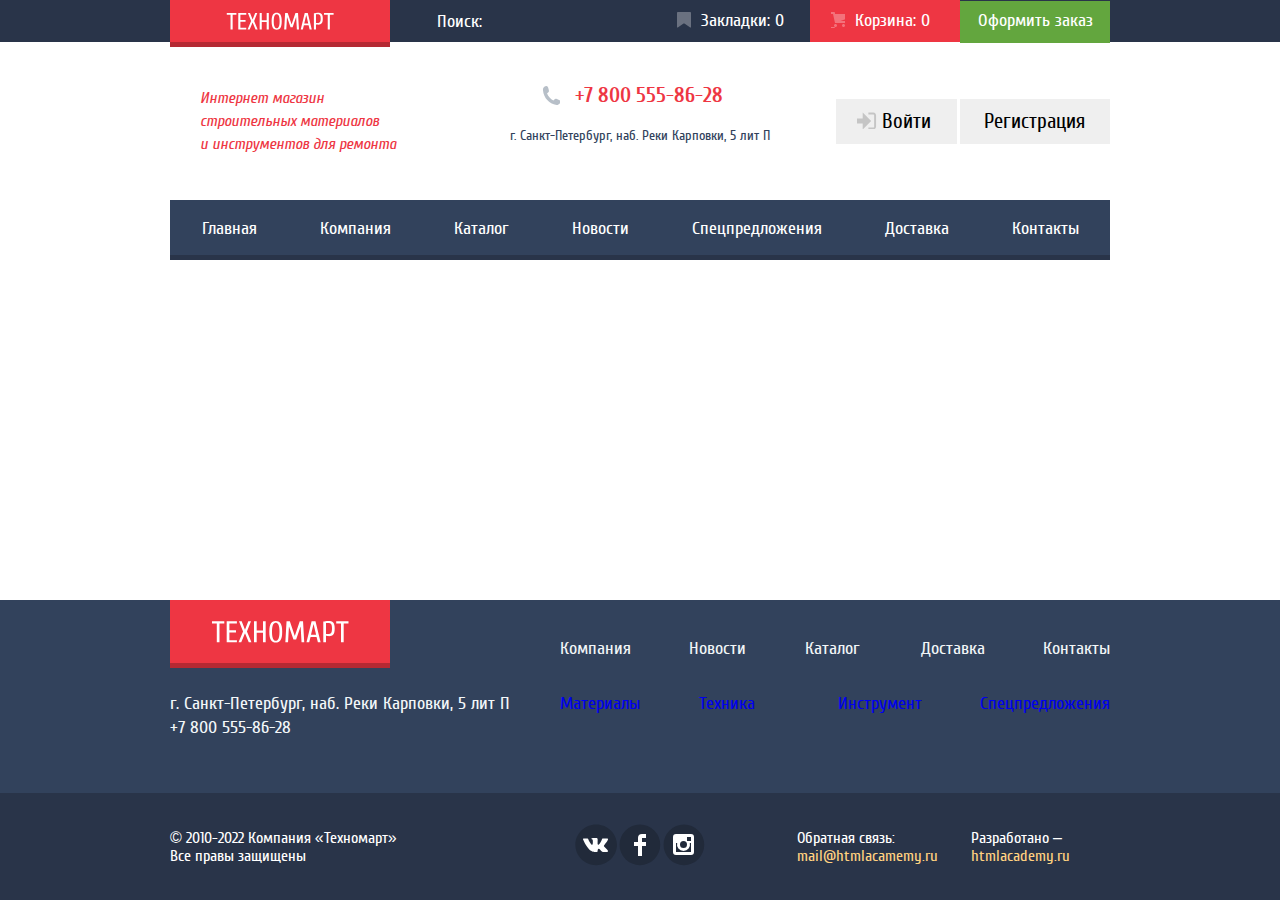
==== blank.html @ f2cc1127 "first commit" ====
<!DOCTYPE html>
<html class="page" lang="ru">

<head>
  <meta charset="utf-8" />
  <link rel="stylesheet" href="css/normalize.css">
  <link rel="stylesheet" href="css/style.css">
  <link rel="icon" href="favicon.ico">
  <link rel="icon" href="favicon/ico.svg" type="image/svg+xml">
  <link rel="apple-touch-icon" href="favicon/180.png">
  <link rel="manifest" href="manifest.webmanifest">
  <title>
    Интернет магазин строительных материлов и инструментов Техномарт
  </title>
</head>

<body class="page-body">

  <!--Header-->

  <header class="main-header">
    <section class="main-header-up">
      <div class="main-header-up-container container">
        <div class="main-logo">
          <svg width="108" height="18" fill="none" xmlns="http://www.w3.org/2000/svg">
            <path fill-rule="evenodd" clip-rule="evenodd"
              d="M103.847 2.659v14.79h-2.113V2.66h-3.756V1.015h9.626v1.644h-3.757Zm-8.135 8.698a3.02 3.02 0 0 1-1.385.986c-.556.196-1.217.294-1.984.294-.36 0-.767-.024-1.22-.07-.455-.048-.83-.102-1.128-.165v5.048h-2.113V1.25a11.07 11.07 0 0 1 1.796-.364 16.94 16.94 0 0 1 1.96-.106c.94 0 1.738.098 2.396.294.657.195 1.19.52 1.596.974.407.454.704 1.057.892 1.808.188.751.282 1.683.282 2.794 0 1.142-.09 2.097-.27 2.864-.18.767-.454 1.382-.822 1.843Zm-1.197-6.82c-.118-.564-.301-1.01-.552-1.338a1.995 1.995 0 0 0-.95-.693c-.384-.133-.842-.2-1.374-.2h-1.644v8.687h1.644c.532 0 .99-.066 1.373-.2.384-.132.7-.363.951-.692.25-.329.434-.775.552-1.338.117-.564.176-1.268.176-2.113s-.059-1.55-.176-2.113ZM82.6 13.224h-4.696l-1.056 4.226h-2.114l3.992-16.435h3.052l3.991 16.435h-2.113L82.6 13.224Zm-2.301-9.861h-.094l-1.949 8.217h3.992l-1.95-8.217ZM70.156 5.24h-.117l-3.405 10.096h-2.113L61.117 5.24H61l-.705 12.209h-2.113l.94-16.435h2.582l3.827 11.27h.094l3.827-11.27h2.582l.94 16.435H70.86L70.157 5.24ZM54.38 15.924c-.438.642-.967 1.095-1.585 1.361-.618.267-1.326.4-2.125.4-.798 0-1.506-.133-2.125-.4-.618-.266-1.146-.72-1.584-1.361-.439-.642-.771-1.507-.998-2.595-.227-1.087-.34-2.453-.34-4.097 0-1.643.113-3.009.34-4.097.227-1.087.56-1.952.998-2.594.438-.642.966-1.096 1.584-1.362C49.163.913 49.871.78 50.67.78c.799 0 1.507.133 2.125.4.618.265 1.147.72 1.585 1.361.438.642.77 1.507.998 2.594.227 1.088.34 2.454.34 4.097 0 1.644-.113 3.01-.34 4.097-.227 1.088-.56 1.953-.998 2.595ZM53.358 5.758c-.165-.908-.38-1.628-.646-2.16-.266-.533-.58-.9-.94-1.104a2.218 2.218 0 0 0-1.103-.305c-.375 0-.743.102-1.103.305-.36.204-.673.571-.94 1.104-.265.532-.48 1.252-.645 2.16-.164.907-.247 2.066-.247 3.474 0 1.41.083 2.567.247 3.475.164.908.38 1.628.646 2.16.266.532.579.9.939 1.104.36.203.728.305 1.103.305.376 0 .744-.102 1.104-.305.36-.204.673-.572.939-1.104.266-.532.481-1.252.645-2.16.165-.908.247-2.066.247-3.475 0-1.408-.082-2.567-.246-3.474ZM40.69 9.937h-4.93v7.513h-2.114V1.015h2.114v7.278h4.93V1.015h2.113V17.45h-2.113V9.937ZM29.54 17.45l-2.935-7.044-2.935 7.044h-2.113l3.522-8.452-3.17-7.983h2.113l2.583 6.574 2.582-6.574H31.3l-3.17 7.983 3.523 8.452H29.54ZM12.283 1.015h7.983v1.644h-5.87v5.4h5.165v1.643h-5.165v6.104h5.87v1.644h-7.983V1.015ZM6.648 17.45H4.535V2.659H.78V1.015h9.626v1.644H6.648v14.79Z"
              fill="#fff" />
          </svg>
        </div>
        <input class="header-search" type="search" name="search" placeholder="Поиск:" />
        <div class="main-header-up-menu">
          <button class="bookmarks" type="button">Закладки: 0</button><button class="basket" type="button">Корзина:
            0</button><button class="checkout-button" type="button">Оформить заказ</button>
        </div>
      </div>
    </section>

    <!--header-down-->

    <section class="main-header-down">
      <div class="main-header-down-container container">
        <h1>
          Интернет магазин<br />строительных материалов<br />и инструментов для
          ремонта
        </h1>
        <div class="header-contacts">
          <a class="header-phone" href="tel:+78005558628">+7 800 555-86-28</a>
          <p>г. Санкт-Петербург, наб. Реки Карповки, 5 лит П</p>
        </div>
        <div class="main-header-down-button">
          <button class="button-login" type="button">Войти</button>
          <button class="button-regestration" type="button">Регистрация</button>
        </div>
      </div>
    </section>

    <!--Navigation-->
    <nav class="main-navigation">
      <ul class="navigation-list container">
        <li class="navigation-item"><a>Главная</a></li>
        <li class="navigation-item"><a href="blank.html">Компания</a></li>
        <li class="navigation-item"><a href="catalog.html">Каталог</a></li>
        <li class="navigation-item"><a href="blank.html">Новости</a></li>
        <li class="navigation-item"><a href="blank.html">Спецпредложения</a></li>
        <li class="navigation-item"><a href="blank.html">Доставка</a></li>
        <li class="navigation-item"><a href="blank.html">Контакты</a></li>
      </ul>
    </nav>
  </header>

  <div>404</div>

  <!--footer-->
  <footer class="page-footer">
    <section class="footer-up container">
      <div class="footer-logo">
        <svg width="138" height="23" viewBox="0 0 138 23" fill="none" xmlns="http://www.w3.org/2000/svg">
          <path fill-rule="evenodd" clip-rule="evenodd"
            d="M132.694 3.39708V22.2971H129.994V3.39708H125.194V1.29708H137.494V3.39708H132.694ZM122.299 14.5121C121.829 15.1021 121.239 15.5221 120.529 15.7721C119.819 16.0221 118.974 16.1471 117.994 16.1471C117.534 16.1471 117.014 16.1171 116.434 16.0571C115.854 15.9971 115.374 15.9271 114.994 15.8471V22.2971H112.294V1.59707C113.054 1.37707 113.819 1.22207 114.589 1.13207C115.359 1.04207 116.194 0.99707 117.094 0.99707C118.294 0.99707 119.314 1.12207 120.154 1.37207C120.994 1.62207 121.674 2.03707 122.194 2.61707C122.714 3.19707 123.094 3.96707 123.334 4.92707C123.574 5.88707 123.694 7.07707 123.694 8.49707C123.694 9.95707 123.579 11.1771 123.349 12.1571C123.119 13.1371 122.769 13.9221 122.299 14.5121ZM120.769 5.79706C120.619 5.07706 120.384 4.50706 120.064 4.08706C119.744 3.66706 119.339 3.37206 118.849 3.20206C118.359 3.03206 117.774 2.94706 117.094 2.94706H114.994V14.0471H117.094C117.774 14.0471 118.359 13.9621 118.849 13.7921C119.339 13.6221 119.744 13.3271 120.064 12.9071C120.384 12.4871 120.619 11.9171 120.769 11.1971C120.919 10.4771 120.994 9.57706 120.994 8.49706C120.994 7.41706 120.919 6.51706 120.769 5.79706ZM105.544 16.8971H99.544L98.194 22.2971H95.494L100.594 1.29708H104.494L109.594 22.2971H106.894L105.544 16.8971ZM102.604 4.29706H102.484L99.994 14.7971H105.094L102.604 4.29706ZM89.644 6.69708H89.494L85.144 19.5971H82.444L78.094 6.69708H77.944L77.044 22.2971H74.344L75.544 1.29708H78.844L83.734 15.6971H83.854L88.744 1.29708H92.044L93.244 22.2971H90.544L89.644 6.69708ZM69.484 20.3471C68.924 21.1671 68.249 21.7471 67.459 22.0871C66.669 22.4271 65.764 22.5971 64.744 22.5971C63.724 22.5971 62.819 22.4271 62.029 22.0871C61.239 21.7471 60.564 21.1671 60.004 20.3471C59.444 19.5271 59.019 18.4221 58.729 17.0321C58.439 15.6421 58.294 13.8971 58.294 11.7971C58.294 9.69707 58.439 7.95207 58.729 6.56207C59.019 5.17207 59.444 4.06707 60.004 3.24707C60.564 2.42707 61.239 1.84707 62.029 1.50707C62.819 1.16707 63.724 0.99707 64.744 0.99707C65.764 0.99707 66.669 1.16707 67.459 1.50707C68.249 1.84707 68.924 2.42707 69.484 3.24707C70.044 4.06707 70.469 5.17207 70.759 6.56207C71.049 7.95207 71.194 9.69707 71.194 11.7971C71.194 13.8971 71.049 15.6421 70.759 17.0321C70.469 18.4221 70.044 19.5271 69.484 20.3471ZM68.179 7.35707C67.969 6.19707 67.694 5.27707 67.354 4.59707C67.014 3.91707 66.614 3.44707 66.154 3.18707C65.694 2.92707 65.224 2.79707 64.744 2.79707C64.264 2.79707 63.794 2.92707 63.334 3.18707C62.874 3.44707 62.474 3.91707 62.134 4.59707C61.794 5.27707 61.519 6.19707 61.309 7.35707C61.099 8.51707 60.994 9.99707 60.994 11.7971C60.994 13.5971 61.099 15.0771 61.309 16.2371C61.519 17.3971 61.794 18.3171 62.134 18.9971C62.474 19.6771 62.874 20.1471 63.334 20.4071C63.794 20.6671 64.264 20.7971 64.744 20.7971C65.224 20.7971 65.694 20.6671 66.154 20.4071C66.614 20.1471 67.014 19.6771 67.354 18.9971C67.694 18.3171 67.969 17.3971 68.179 16.2371C68.389 15.0771 68.494 13.5971 68.494 11.7971C68.494 9.99707 68.389 8.51707 68.179 7.35707ZM51.994 12.6971H45.694V22.2971H42.994V1.29708H45.694V10.5971H51.994V1.29708H54.694V22.2971H51.994V12.6971ZM37.745 22.2971L33.995 13.2971L30.245 22.2971H27.545L32.045 11.4971L27.995 1.29708H30.695L33.995 9.69708L37.295 1.29708H39.995L35.945 11.4971L40.445 22.2971H37.745ZM15.695 1.29708H25.895V3.39708H18.395V10.2971H24.995V12.3971H18.395V20.1971H25.895V22.2971H15.695V1.29708ZM8.495 22.2971H5.795V3.39708H0.994995V1.29708H13.295V3.39708H8.495V22.2971Z"
            fill="white" />
        </svg>
      </div>
      <div class="footer-contacts">
        <p class="footer-adres">г. Санкт-Петербург, наб. Реки Карповки, 5 лит П</p>
        <a class="footer-phone" href="tel:+78805558628">+7 800 555-86-28</a>
      </div>
      <div class="footer-menu-up">
        <ul class="footer-menu-list">
          <li><a class="footer-menu-item" href="blank.html">Компания</a></li>
          <li><a class="footer-menu-item" href="blank.html">Новости</a></li>
          <li><a class="footer-menu-item" href="catalog.html">Каталог</a></li>
          <li><a class="footer-menu-item" href="catalog.html">Доставка</a></li>
          <li><a class="footer-menu-item" href="blank.html">Контакты</a></li>
        </ul>
      </div>
      <div class="footer-menu-down">
        <ul class="footer-catalog-list">
          <li class="footer-catalog-item"><a href="blank.html">Материалы</a></li>
          <li class="footer-catalog-item"><a href="blank.html">Техника</a></li>
          <li class="footer-catalog-item"><a href="blank.html">Инструмент</a></li>
          <li class="footer-catalog-item"><a href="blank.html">Спецпредложения</a></li>
        </ul>
      </div>
    </section>

    <section class="footer-down">
      <div class="footer-down-container container">
        <div class="copyright">
          <p>© 2010-2022 Компания «Техномарт»<br />Все правы защищены</p>
        </div>
        <div class="social">
          <a class="social-buton" href="#"><img src="img/Social/vk.svg" width="44" height="44" alt=""></a>
          <a class="social-buton" href="#"><img src=" img/Social/fb.svg" width="44" height="44" alt=""></a>
          <a class="social-buton" href="#"><img src=" img/Social/instagram.svg" width="44" height="44" alt=""></a>
        </div>
        <div class="feedback">
          <div>
            <div class="footer-feedback">Обратная связь:
              <a href="mailto:mail@htmlacamemy.ru">mail@htmlacamemy.ru</a>
            </div>
          </div>
          <div>
            <div class="footer-feedback">Разработано ‒
              <a href="https://htmlacademy.ru/intensive/htmlcss">htmlacademy.ru</a>
            </div>
          </div>
        </div>
      </div>
    </section>
  </footer>
</body>

</html>
---- css/style.css ----
/*fonts*/

@font-face {
  font-family: "cuprum";
  src: url("../fonts/cuprum.woff2") format("woff2"),
    url("../fonts/cuprum.woff") format("woff");
  font-weight: 400;
  font-style: normal;
}

@font-face {
  font-family: "cuprum";
  src: url("../fonts/cuprumbold.woff2") format("woff2"),
    url("../fonts/cuprumbold.woff") format(woff);
  font-weight: 700;
  font-style: normal;
}

@font-face {
  font-family: "ptsans";
  src: url(../fonts/ptsans.woff2) format("woff2"),
    url(../fonts/ptsans.woff) format("woff");
  font-weight: 400;
  font-style: normal;
}

@font-face {
  font-family: "ptsans";
  src: url(../fonts/ptsansbold.woff2) format(woff2),
    url("../fonts/ptsansbold.woff") format(woff);
  font-weight: 700;
  font-style: normal;
}

@font-face {
  font-family: "cuprum";
  src: url(../fonts/cuprumitalic.woff2) format(woff2),
    url("../fonts/cuprumitalic.woff") format(woff);
  font-weight: 400;
  font-style: italic;
}

@font-face {
  font-family: "cuprum";
  src: url(../fonts/cuprumbolditalic.woff2) format(woff2),
    url("../fonts/cuprumbolditalic.woff") format(woff);
  font-weight: 700;
  font-style: italic;
}

/*Variables*/

:root {
  --basic-white: #FFFFFF;
  --basic-black: #000000;
  --basic-blue: #32425C;
  --basic-blue-dark: #293449;
  --basic-gray-hover: #3D546F;
  --opacity-grey: #C5C5C5;
  --button-acive: #161D29;
  --basic-red: #EE3643;
  --red-focus: #CA2C37;
  --red-click: #BA2732;
  --basic-green: #63A63E;
  --basic-focus: #5FBB2D;
  --basic-click: #518534;
  --basic-grey: #A9A9A9;
  --basic-gold: #FFD180;
  --shadow: #405069;

  --special-yellow: #FFBF47;
  --special-blue: #3BBCE3;
  --special-violet: #DC91D8;
  --special-green: #8ED78F;
  --special-white: rgba(255, 255, 255, 0.5);
  --special-white-2: rgba(255, 255, 255, 0.3);
  --special-white-3: #F3F7F9;
  --special-white-4: #F1F5F7;
  --white-rgba: #(255, 255, 255, 1);
  --special-black: rgba(197, 197, 197, 0.3);
  --special-black-2: rgba(169, 169, 169, 0.3);
  --toggle: #ABABAB;
}

/*Global*/

html {
  box-sizing: border-box;
}

*,
*::before,
*::after {
  box-sizing: inherit;
}

.visually-hidden {
  position: absolute;
  width: 1px;
  height: 1px;
  margin: -1px;
  border: 0;
  padding: 0;
  white-space: nowrap;
  clip-path: inset(100%);
  clip: rect(0 0 0 0);
  overflow: hidden;
}

.page {
  height: 100%;
}

.page-body {
  min-width: 940px;
  margin: 0px;
  font-family: cuprum, ptsant, sans-serif;
  font-size: 13px;
  line-height: 24px;
  font-weight: 400;
  color: var(--basic-white);
  display: grid;
  min-height: 100%;
  grid-template-rows: min-content 1fr min-content;
}

a {
  text-decoration: none;
}

img {
  max-width: 100%;
  height: auto;
}

.display-active {
  display: block;
}

.container {
  margin: 0 auto;
  width: 940px;
  padding: 0;
}

.button {
  background-color: var(--basic-red);
  color: var(--basic-white);
  text-transform: uppercase;
  font-family: cuprum;
  border: 0;
}

.button:hover {
  background-color: var(--red-focus);
}

.button:active {
  background-color: var(--red-click);
}

.big-title {
  font-size: 30px;
  line-height: 30px;
  margin: 0;
  color: var(--basic-blue);
  text-transform: uppercase;
  font-weight: 400;
}

.little-text {
  color: var(--basic-black);
  font-family: ptsans;
  margin: 0;
  line-height: 24px;
  display: inline-block;
}

/*header*/
/*header-up*/

.main-header-up {
  background-color: var(--basic-blue-dark);
  font-size: 18px;
  height: 42px;
}

.main-header-up-container {
  display: flex;
  justify-content: space-between;
}

.main-logo {
  width: 220px;
  height: 47px;
  background-color: var(--basic-red);
  box-shadow: inset 0px -5px 0px rgba(0, 0, 0, 0.24);
  text-align: center;
  padding-top: 12px;
}

.main-logo:active {
  background-color: var(--red-click);
}

.header-search {
  padding-left: 25px;
  height: 42px;
  background-color: var(--basic-blue-dark);
  border: 0px;
  width: 250px;
  margin-left: -20px;
  text-indent: 22px;
}

.header-search:focus {
  outline: none;
  background-color: var(--basic-white);
}

input[type="search"]::placeholder {
  color: var(--basic-white);
  font-family: cuprum;
  font-size: 18;
  font-weight: 400;
  line-height: 24px;
}

.search-container::before {
  content: "";
  width: 17px;
  height: 17px;
  background-image: url("../img/icon/icon-search.svg");
  position: absolute;
  top: 12px;
  opacity: 0.3;
}

.search-container:hover::before {
  opacity: 1;
}

.search-container:focus-within:before {
  background-image: url("../img/icon/icon-search-active.svg");
  opacity: 1;
}

.bookmarks,
.basket {
  width: 150px;
  height: 42px;
  color: var(--basic-white);
  background-color: var(--basic-blue-dark);
  border: 0px;
}

.basket {
  background-color: var(--basic-red);
}

.basket:active {
  background-color: var(--red-click);
}

.bookmarks:active {
  background-color: var(--button-acive);
}

.bookmarks::before,
.basket::before {
  content: "";
  width: 14px;
  height: 16px;
  background-image: url("../img/icon/icon-bookmark.svg");
  display: inline-block;
  position: relative;
  right: 10px;
  top: 2px;
  opacity: 0.3;
}

.basket::before {
  background-image: url("../img/icon/icon-basket.svg");
}

.bookmarks:hover::before,
.basket:hover::before {
  opacity: 1;
}

.basket-index {
  background-color: var(--basic-blue-dark);
}

.basket-index:active {
  background-color: var(--button-acive);
}

.checkout-button {
  width: 150px;
  height: 42px;
  background-color: var(--basic-green);
  border: 0px;
  color: inherit;
}

.checkout-button:hover {
  background-color: var(--basic-focus);
}

.checkout-button:active {
  color: var(--special-white);
}

/*header-down*/

.main-header-down-container {
  display: grid;
  gap: 10px;
  grid-template-columns: 1fr 1fr 1fr;
  min-height: 158px;
}

.main-header-down-container h1 {
  color: var(--basic-red);
  align-self: center;
  padding-left: 30px;
  font-size: 16px;
  line-height: 23px;
  font-style: italic;
  font-weight: normal;
}

.main-header-down p {
  font-size: 14px;
  color: var(--basic-blue);
}

.header-contacts {
  align-self: center;
  text-align: center;
}

.header-phone {
  font-family: "cuprum";
  font-size: 21px;
  line-height: 30px;
  font-weight: 700;
}

.header-phone:visited,
.header-phone:link {
  color: var(--basic-red);
}

.header-phone::before {
  content: "";
  height: 19px;
  width: 18px;
  background-image: url("../img/icon/icon-phone.svg");
  display: inline-block;
  position: relative;
  right: 15px;
  top: 3px;
}

.main-header-down-button {
  align-self: center;
  justify-self: end;
}

/*Catalog login*/

.main-header-down-button-catalog {
  align-self: center;
  justify-self: end;
  display: grid;
  grid-template-columns: 1fr 1fr min-content;
  grid-template-rows: 1fr 1fr;
  text-align: center;
  width: 270px;
  height: 70px;
  position: relative;
}

.login-name {
  grid-column: 1/3;
  grid-row: 1;
  font-size: 21px;
  line-height: 21px;
  color: var(--basic-black);
}

.login-name::before {
  content: "";
  width: 20px;
  height: 18px;
  background-image: url(../img/icon/name-icon.svg);
  background-repeat: no-repeat;
  display: block;
  position: absolute;
  top: 2px;
}

.login-name:hover {
  color: var(--basic-red);
}

.login-name:active,
.login-name:focus {
  color: var(--opacity-grey);
}

.login-name:hover::before {
  content: "";
  width: 20px;
  height: 18px;
  background-image: url(../img/icon/name-icon-hover.svg);
  background-repeat: no-repeat;
  display: block;
  position: absolute;
  top: 2px;
}

.login-name:active::before,
.login-name:focus::before {
  content: "";
  width: 20px;
  height: 18px;
  background-image: url(../img/icon/name-icon.svg);
  background-repeat: no-repeat;
  display: block;
  position: absolute;
  top: 2px;
}

.name-icon {
  position: relative;
  top: 2px;
  right: 20px;
}

.name-icon:hover path {
  fill: var(--basic-gray-hover);
}

.name-icon:active path,
.name-icon:focus path {
  fill: var(--opacity-grey);
}

/*Header down*/

.main-header-down-button-catalog-link-one {
  grid-column: 1;
  grid-row: 2;

}

.main-header-down-button-catalog-link-two {
  grid-column: 2;
  grid-row: 2;
}

.main-header-down-button-catalog-link {
  font-size: 16px;
  line-height: 18px;
  color: var(--basic-blue);
}

.main-header-down-button-catalog-link:hover {
  color: var(--basic-red);
}

.main-header-down-button-catalog-link:active,
.main-header-down-button-catalog-link:focus {
  opacity: 0.3;
}

.main-header-down-button-catalog-link-two::before {
  content: "";
  border-radius: 5px;
  width: 5px;
  height: 5px;
  display: block;
  position: absolute;
  background-color: var(--basic-blue);
  bottom: 23px;
  right: 150px;
}

.button-login,
.button-regestration {
  color: var(--basic-black);
  font-size: 21px;
  line-height: 21px;
  border: 0px;
  height: 45px;
  justify-content: end;
}

.button-login {
  width: 121px;
}

.button-login::before {
  content: "";
  width: 20px;
  height: 17px;
  background-image: url("../img/icon/icon-login.svg");
  display: inline-block;
  position: relative;
  right: 5px;
  top: 1px;
}

.button-login:hover:before {
  background-image: url("../img/icon/icon-login-active.svg");
}

.button-regestration {
  width: 150px;
}

.button-login:focus,
.button-regestration:focus {
  color: var(--special-black);
}

.button-login:hover,
.button-regestration:hover {
  color: var(--basic-red);
  background-color: var(--basic-white);
}

/*Navigation*/

.main-navigation {
  font-size: 18px;
  background-color: var(--basic-white);
  width: 100%;
}

.navigation-list {
  list-style: none;
  padding: 0px;
  display: flex;
  min-height: 60px;
  flex-wrap: wrap;
  background-color: var(--basic-blue);
  box-shadow: inset 0px -5px 0px #293449;
}

.navigation-item {
  flex-grow: 1;
  align-self: center;
}

.navigation-item a {
  display: inline-block;
  text-align: center;
  padding-top: 17px;
  height: 60px;
  width: 100%;
}

.navigation-item a:hover {
  background-color: var(--basic-blue-dark);
}

.navigation-item a:link,
.navigation-item a:visited {
  color: var(--basic-white);
}

.navigation-item a:focus {
  background-color: var(--basic-blue-dark);
  opacity: 0.5;
}

/*Main*/
/*5 blocks and slider*/

.main-products-containter {
  margin-top: 120px;
  display: grid;
  grid-template-columns: 1fr 1fr 1fr;
  grid-template-rows: 1fr 1fr 1fr;
  gap: 20px;
}

.main-products-card {
  width: 300px;
  height: 123px;
  position: relative;
}

.main-products-card::before {
  content: "";
  display: block;
  width: 78px;
  height: 71px;
  position: absolute;
  background-repeat: no-repeat;
}

.main-products-card h3 {
  font-size: 24px;
  line-height: 30px;
  color: var(--basic-white);
  padding-left: 23px;
}

.main-products-card-one {
  background-color: var(--special-yellow);
  grid-column: 1/1;
  grid-row: 1;
}

.main-products-card-two {
  background-color: var(--special-blue);
  grid-column: 2/2;
  grid-row: 1/1;
}

.main-products-card-three {
  grid-column: 3/3;
  grid-row: 1/1;
  background-color: var(--special-violet);
}

.main-products-card-four {
  background-color: var(--special-green);
  grid-column: 3/3;
  grid-row: 2/2;
}

.main-products-card-five {
  background-color: var(--special-yellow);
  grid-column: 3/3;
  grid-row: 3/4;
}

.main-products-card-one::before {
  background-image: url("../img/icon/main-icon-one.svg");
  top: 31px;
  left: 213px;
}

.main-products-card-two::before {
  background-image: url("../img/icon/main-icon-two.svg");
  top: 34px;
  left: 194px;
}

.main-products-card-three::before {
  background-image: url("../img/icon/main-icon-three.svg");
  top: 31px;
  left: 191px;
}

.main-products-card-four::before {
  background-image: url("../img/icon/main-icon-four.svg");
  top: 27px;
  left: 196px;
}

.main-products-card-five::before {
  background-image: url("../img/icon/main-icon-five.svg");
  top: 32px;
  left: 191px;
}

.icon-new {
  position: relative;
  font-size: 14px;
  line-height: 18px;
  width: 70px;
  height: 70px;
  left: 240px;
  bottom: 93px;
  transform: rotate(45deg);
  z-index: 1;
  text-transform: uppercase;
  color: var(--basic-white)
}

.icon-new::before {
  content: "";
  background-image: url("../img/icon/icon_new.svg");
  width: 70px;
  height: 70px;
  position: absolute;
  background-repeat: no-repeat;
  transform: rotate(-45deg) translate(-9px, -23px);
  z-index: -1;
}

.button-cart {
  color: var(--basic-white);
  display: block;
  font-size: 14px;
  line-height: 18px;
  background-color: var(--special-white-2);
  width: 135px;
  height: 38px;
  position: relative;
  left: 23px;
  bottom: 10px;
  text-transform: uppercase;
  text-align: center;
  padding-top: 10px;
}

.button-cart:hover {
  background-color: var(--special-black);
}

.button-cart:active,
.button-cart:focus {
  background-color: var(--special-black-2);
}

.main-slider {
  width: 620px;
  height: 266px;
  grid-column: 1/3;
  grid-row: 2/4;
}

/*popular goods*/

.popular-goods-grid {
  display: grid;
  grid-template-columns: 1fr 1fr 1fr 1fr;
  grid-template-rows: 130 1fr;
  margin: 0;
  margin-top: 60px;
  align-items: center;
}

.popular-goods-grid-title {
  grid-column: 1/3;
  grid-row: 1;
  font-family: cuprum;
}

.popular-goods-grid-title h2 {
  margin-left: 28px;
}

.popular-goods-grid-button {
  grid-column: 3/5;
  grid-row: -1;
  width: 192px;
  height: 38px;
  font-weight: 400;
  font-size: 14px;
  line-height: 18px;
  justify-self: end;
  text-transform: uppercase;
  text-align: center;
  padding-top: 11px;
}

.popular-goods-list {
  list-style: none;
  padding: 0;
  margin: 0;
  grid-column: 1/-1;
  grid-row: 2;
  display: grid;
  grid-template-columns: 1fr 1fr 1fr 1fr;
  margin-top: 50px;
  position: relative;
}

.popular-goods {
  font-family: ptsant;
  font-weight: 700;
  font-size: 18px;
  line-height: 20px;
  color: var(--basic-black);
}

.popular-goods-item {
  width: 220px;
  height: 100%;
  text-align: center;
  position: relative;
}

.image-central {
  display: table-cell;
  height: 170px;
  width: 220px;
  vertical-align: middle;
}

.popular-goods p {
  font-size: 17px;
  line-height: 18px;
  margin: 7px 0 0 0;
}

.old-price {
  color: var(--basic-grey);
  text-decoration: line-through;
  font-size: 17px;
  line-height: 18px;
  margin: 0;
}

.popular-goods-two .icon-new {
  bottom: 305px;
  left: 147px;
}

.popular-goods-four .icon-new {
  bottom: 305px;
  left: 147px;
}

.actual-price {
  background-image: url(../img/icon/icon-price.svg);
  background-position: center, center;
  background-repeat: no-repeat;
  height: 38px;
  padding-top: 10px;
  color: var(--basic-white);
}

/*Popular-manufacturers*/

.popular-manufacturers {
  margin-top: 70px;
  padding: 0;
}

.popular-manufacturers-up {
  display: flex;
  justify-content: space-between;
  align-items: center;
}

.popular-manufacturers-up h2 {
  margin-left: 28px;
}

.popular-manufacturers-list ul {
  display: flex;
  flex-wrap: wrap;
  gap: 20px;
  list-style: none;
  margin: 0;
  padding: 0;
}

.popular-manufacturers-item {
  display: flex;
  flex-flow: row nowrap;
  align-items: center;
  justify-content: center;
}

.button-manufacturers {
  width: 192px;
  height: 38px;
  font-weight: 400;
  font-size: 14px;
  line-height: 18px;
  text-transform: uppercase;
  text-align: center;
  padding-top: 11px;
}

.popular-manufacturers-item {
  width: 220px;
  height: 145px;
}

.popular-manufacturers-img {
  max-width: 220px;
  max-height: 145px;
}

.popular-manufacturers-img:focus,
.popular-manufacturers-img:active {
  opacity: 0.3;
}

/*Service*/
.service-grid {
  margin-top: 130px;
  display: grid;
  grid-template-columns: 1fr 1fr 1fr 1fr;
  grid-template-rows: min-content min-content 1fr;
  gap: 45px;
}

.service-title {
  grid-column: 1/-1;
  grid-row: 1;
  margin: 0;
  color: var(--basic-black);
}

.service-slider {
  grid-column: 2/-1;
  grid-row: 3;
  justify-self: start;
}

.little-text-two {
  margin-top: 10px;
}

.little-text-service {
  grid-column: 1/-1;
  grid-row: 2;
}

.service-buttons {
  display: flex;
  flex-direction: column;
  grid-column: 1;
  grid-row: 3;
}

.service-button {
  color: var(--basic-white);
  background-color: var(--basic-blue);
  font-size: 21px;
  line-height: 30px;
  outline: none;
  font-weight: 700;
  width: 240px;
  height: 61px;
  text-align: left;
  border: 0;
  padding-left: 22px;
  box-shadow: inset -6px 0 3px -1px var(--basic-blue-dark);
}

.service-button {
  border-bottom: 1px solid var(--basic-blue-dark);
}

.service-button:last-child {
  border-bottom: 0;
}

.service-button:hover {
  background-color: var(--basic-blue-dark);
  box-shadow: inset -6px 0 3px -1px var(--basic-blue-dark);
}

.service-button:focus {
  background-color: var(--basic-white);
  color: var(--basic-blue);
  box-shadow: inset -6px 0 15px -10px var(--basic-black);
}

.service-slider {
  position: relative;
}

.service-slider-list {
  margin: 0;
  position: relative;
  bottom: 30px;
}

.service-slider-item p {
  color: var(--basic-black);
  font-family: ptsant;
  font-size: 13px;
  line-height: 24px;
  font-weight: 400;
}

.service-slide-title {
  font-family: cuprum;
  font-size: 30px;
  line-height: 30px;
  color: var(--basic-blue);
  text-transform: uppercase;
}

.service-slide-button {
  display: block;
  width: 195px;
  height: 38px;
  text-align: center;
  padding-top: 7px;
}

.service-slider-item::after {
  content: "";
  width: 470px;
  height: 260px;
  display: block;
  position: absolute;
  z-index: -1;
}

.service-slider-item-one::after {
  background-image: url("../img/slider/service-slide-1.png");
  top: 0px;
  left: 195px;
}

.service-slider-item-two::after {
  background-image: url("../img/slider/service-slide-2.png");
  top: 0px;
  left: 270px;
}

.service-slider-item-three::after {
  background-image: url("../img/slider/service-slide-3.png");
  top: 0px;
  left: 190px;
}

.service-slider-item {
  max-width: 400px;
  display: none;
}

.service-slide-current {
  display: block;
}

/*Contacts*/

.delivery {
  display: grid;
  grid-template-columns: max-content 1fr 300px;
  column-gap: 20px;
  margin-top: 170px;
}

.contact-main {
  grid-column: 3;
}

.contact-delivery {
  grid-column: 1/3;
}

.contact-delivery h2 {
  margin-bottom: 24px;
  color: var(--basic-black);
}

.contact-main-contacts {
  margin-bottom: 24px;
}

.delivery-list {
  list-style: none;
  font-family: cuprun;
  font-size: 18px;
  color: var(--basic-black);
  margin: 0 0 20px 0;
}

.delivery-item::before {
  content: "";
  display: block;
  width: 25px;
  height: 2px;
  background-color: var(--basic-red);
  position: relative;
  right: 35px;
  top: 14px;
}

.button-contacts {
  display: block;
  width: 220px;
  height: 38px;
  text-align: center;
  padding-top: 7px;
}

.button-usual {
  width: 300px;
  height: 38px;
  margin-top: 15px;
}

.button-usual:hover {
  background-color: var(--red-focus);
}

.button-usual:active {
  background-color: var(--red-click);
}

.contact-main .little-text {
  margin-bottom: 32px;
}

/*Footer*/
/*Footer-up*/
.page-footer {
  width: 100%;
  background-color: var(--basic-blue);
  margin-top: 70px;
}

.footer-up {
  background-color: var(--basic-blue);
  font-size: 18px;
  display: grid;
  gap: 10px;
  grid-template-columns: max-content 1fr;
  grid-template-rows: max-content max-content;
  min-height: 193px;
}

.footer-contacts {
  grid-column: 1;
  grid-row: 2;
  padding-top: 14px;
}

.footer-logo {
  width: 220px;
  height: 68px;
  background-color: var(--basic-red);
  box-shadow: inset 0px -5px 0px rgba(0, 0, 0, 0.24);
  text-align: center;
  padding-top: 20px;
}

.footer-logo:active {
  background-color: var(--red-click);
}

.footer-adres,
.footer-phone {
  color: var(--special-white-3);
}

.footer-adres {
  margin: 0;
}

.footer-menu ul {
  list-style: none;
}

.footer-menu-list {
  list-style: none;
  display: grid;
  grid-template-columns: 1fr 1fr 1fr 1fr 1fr;
  column-gap: 58px;
  margin: 37px 0 0 0;
}

.footer-catalog-list {
  list-style: none;
  display: grid;
  grid-template-columns: 1fr 1fr 1fr 1fr;
  column-gap: 58px;
  margin-top: 0;
  padding-top: 14px;
}

.footer-menu-item {
  color: var(--special-white-4);
}

.footer-menu-item:focus,
.footer-menu-item:active,
.footer-catalog-item:focus,
.footer-catalog-item:active {
  opacity: 0.3;
}

.footer-menu-item:hover,
.footer-catalog-item:hover {
  text-decoration: underline;
}

.footer-catalog-item {
  color: var(--basic-gold);
}

/*Footer-down*/

.footer-down {
  background-color: var(--basic-blue-dark);
  width: 100%;
  font-size: 16px;
  line-height: 18px;
}

.footer-down-container {
  display: grid;
  grid-template-columns: 1fr 1fr 1fr;
  justify-items: center;
  min-height: 107px;
  align-items: center;
}

.copyright {
  justify-self: start;
  align-self: center;
}

.social {
  height: 100%;
  width: 300px;
  display: flex;
  align-items: center;
  justify-content: center;
}

.social-button {
  display: inline-block;
  width: 44px;
  height: 44px;
  text-align: center;
}

.social-button-vk {
  background-image: url(../img/Social/vk.svg);
}

.social-button-fb {
  background-image: url(../img/Social/fb.svg);
}

.social-button-ig {
  background-image: url(../img/Social/instagram.svg);
}

.social-button-vk:hover,
.social-button-vk:focus,
.social-button-vk:active {
  background-image: url(../img/Social/vk-active.svg);
}

.social-button-fb:hover,
.social-button-fb:focus,
.social-button-fb:active {
  background-image: url(../img/Social/fb-active.svg);
}

.social-button-ig:hover,
.social-button-ig:focus,
.social-button-ig:active {
  background-image: url(../img/Social/instagram-active.svg);
}

.feedback {
  display: flex;
  text-align: right;
}

.footer-feedback {
  text-align: left;
}

.feedback a {
  color: var(--basic-gold);
}

.feedback a:link,
.feedback a:visited {
  color: var(--basic-gold);
}

.feedback a:hover {
  text-decoration: underline;
}

.feedback a:focus {
  color: var(--basic-red);
  text-decoration: none;
}

.modal {
  font-size: 18px;
  line-height: 24px;
  color: var(--basic-black);
}

/*modal-feedback*/


.modal-feedback-form {
  width: 620px;
  height: 430px;
  border-top: 7px solid var(--basic-red);
  display: grid;
  grid-template-columns: 1fr 1fr min-content;
  grid-template-rows: min-content 1fr 1fr 1fr;
  gap: 20px;
  position: absolute;
  background-color: var(--basic-white);
  z-index: 3;
  left: 635px;
  top: 2330px;
}

.button-close {
  grid-column: 3;
  grid-row: 1;
  width: 24px;
  height: 24px;
  margin-top: 14px;
}

.modal-login {
  grid-row: 2;
  grid-column: 1;
  margin-top: 4px;
  margin-left: 80px;
}

.modal-email {
  grid-row: 2;
  grid-column: 2;
  margin-top: 4px;
}

.modal-text {
  grid-column: 1/3;
  grid-row: 3;
  margin-left: 80px;
}

.button-modal-feedback {
  grid-row: 4;
  grid-column: 1/3;
  height: 38px;
  width: 460px;
  margin-left: 80px;
}

.modal-login-input,
.modal-email-input {
  width: 220px;
  height: 38px;
  padding-left: 12px;
  font-family: ptsans;
  font-size: 13px;
  line-height: 24px;
  outline: none;
}

.modal-text-area {
  width: 460px;
  height: 114px;
  padding-left: 12px;
  font-family: ptsans;
  font-size: 13px;
  line-height: 24px;
  outline: none;
}

.modal-text-area::placeholder,
.modal-email-input::placeholder,
.modal-login-input::placeholder {
  color: var(--basic-grey);
}

.modal-feedback-form label {
  display: inline-block;
  text-align: left;
  margin-bottom: 10px;
}

/*catalog*/

/*Modal map*/
.modal-map {
  height: 450px;
  width: 943;
  border-top: 7px solid var(--basic-red);
  display: grid;
  grid-template-rows: 1fr;
  grid-template-columns: 1fr;
  position: relative;
  bottom: 770px;
  right: 20px;
  z-index: 2;
}

.button-close-map {
  grid-column: 1;
  grid-row: 1;
  z-index: 2;
  width: 21px;
  height: 21px;
  justify-self: end;
  position: relative;
  top: 10px;
  right: 10px;
}

.map-img {
  grid-column: 1;
  grid-row: 1;
}

/*catalog*/

.catalog-grid {
  display: grid;
  grid-template-columns: 220px 1fr;
  grid-template-rows: max-content max-content max-content max-content max-content;
  margin: 0;
  padding: 0;
}

.page-body-catalog {
  font-family: ptsans;
  font-style: normal;
  font-weight: 400;
}

.bread-crumbs-list {
  list-style: none;
  font-size: 13px;
  line-height: 18px;
  color: var(--basic-black);
  grid-column: 1/3;
  grid-row: 1;
  display: flex;
  margin: 80px 0 0 0;
  padding: 0;
  text-transform: uppercase;
  position: relative;
}

.bread-crumbs {
  grid-column: 1/3;
  grid-row: 1;
}

.title-goods {
  grid-column: 1/-1;
  grid-row: 2;
  font-family: cuprum;
  text-transform: uppercase;
  color: var(--basic-blue);
  font-weight: 400;
  margin: 50px 0 0 30px;
}

.title-goods h2 {
  margin: 0;
  font-size: 30px;
  line-height: 30px;
}

.bread-crumbs-item {
  margin-left: 42px;
}

.bread-crumbs-item a:hover,
.bread-crumbs-item a:link,
.bread-crumbs-item a:visited,
.bread-crumbs-item a:active,
.bread-crumbs-item a:focus {
  color: var(--basic-black);
}

.bread-crumbs-item::before {
  content: "";
  width: 7px;
  height: 11px;
  display: block;
  background-image: url(../img/icon/icon-bread-crumbs.svg);
  position: relative;
  right: 23px;
  top: 13px;
}

.bread-crumbs-item-catalog::after {
  content: "";
  width: 14px;
  height: 12px;
  display: block;
  background-image: url(../img/icon/icon-bread-crumbs-2.svg);
  position: relative;
  bottom: 16px;
  right: 50px;
}

/*Filters*/

.filters {
  grid-column: 1;
  grid-row: 3/5;
  margin: 60px 0 0 0;
}

.filters h2 {
  font-size: 13px;
  line-height: 18px;
  font-weight: 400;
  text-transform: uppercase;
  color: var(--basic-black);
  margin: 0;
}

.filter-list legend {
  font-size: 17px;
  line-height: 30px;
  font-weight: 700;
  text-transform: uppercase;
  color: var(--basic-black);
  font-family: ptsans;
}

.filter-option {
  margin-bottom: 20px;
}

.filter-option label {
  user-select: none;
  position: relative;
  cursor: pointer;
  display: block;
}

.filter-form ul {
  list-style: none;
}

.filter-list {
  margin: 0;
  padding: 0;
  border: none;
}

.range-filter {
  width: 220px;
  margin-top: 49px;
}

.range-control {
  height: 80px;
  background-color: var(--basic-white);
  border-radius: 5px;
  margin-bottom: 9px;
  position: relative;
}

.scale {
  height: 2px;
  background: #d7dcde;
  width: 180px;
  margin: 0 auto;
}

.bar {
  width: 80%;
  height: 2px;
  background: var(--basic-green);
}

.toggle {
  box-sizing: content-box;
  width: 4px;
  height: 4px;
  padding: 0;
  border: 8px solid var(--basic-white);
  background-color: var(--toggle);
  border-radius: 50%;
  box-shadow: 0 2px 1px 0 #cfcfcf;
  position: absolute;
  bottom: 70px;
  cursor: pointer;
}

.toggle-max {
  right: 55px;
}

.toggle-min {
  left: 20px;
}

.price-control input {
  font-family: inherit;
  font-size: inherit;
  width: 95px;
  height: 38px;
  text-align: center;
  border: none;
}

.price-control {
  display: flex;
  justify-content: space-between;
}

.filter-form li {
  text-transform: uppercase;
  font-size: 15px;
  line-height: 19px;
  color: var(--basic-black);
}

.filter-item:not(:disabled):not(:checked)+label::before {
  content: "";
  position: absolute;
  left: -40px;
  top: -2px;
  width: 23px;
  height: 23px;
  background-image: url("../img/icon/icon-checkbox-off.svg");
}

.filter-item:checked+label::after {
  content: "";
  width: 23px;
  height: 23px;
  background-image: url("../img/icon/icon-checkbox-on.svg");
  position: absolute;
  left: -40px;
  top: -2px;
}

.filter-radio+label::before {
  content: "";
  width: 25px;
  height: 25px;
  position: absolute;
  border: 4px solid var(--opacity-grey);
  border-radius: 50%;
  left: -40px;
  top: -2px;
}

.filter-radio:checked+label::after {
  content: "";
  width: 9px;
  height: 9px;
  background-color: var(--opacity-grey);
  position: absolute;
  border-radius: 50%;
  left: -32px;
  top: 6px;
}

.button-filters {
  width: 220px;
  height: 38px;
  font-family: ptsans;
  font-weight: 400;
  text-transform: uppercase;
  border: 0;
  box-shadow: 0px 0px 5px rgba(0, 0, 0, 0.25);
}

.button-filters:hover {
  background-color: var(--basic-white);
  border: 1px solid var(--opacity-grey);
}

/*Sorting*/

.sorting {
  grid-column: 2;
  grid-row: 3;
}

.sorting-list {
  display: flex;
  margin: 60px 0 0 0;
  justify-content: space-between;
}

.sortint-item {
  text-transform: uppercase;
}

.sorting h3 {
  font-size: 13px;
  line-height: 18px;
  font-weight: 400;
}

.sorting ul {
  list-style: none;
  opacity: 1;
}

.sorting-list a {
  font-size: 13px;
  line-height: 18px;
  color: var(--basic-black);
  opacity: 0.3;
}

.sorting-list a:hover {
  color: var(--basic-black);
  opacity: inherit;
  text-decoration: underline;
  text-decoration-color: var(--basic-red);
}

.sorting-list a:focus,
.sorting-list a:active {
  color: var(--basic-red);
  text-decoration: inherit;
  opacity: inherit;
}

/*catalog goods*/

.catalog-goods {
  grid-column: 2;
  grid-row: 4;
}

.catalog-goods ul {
  list-style: none;
}

.catalog-goods-list {
  display: flex;
  flex-wrap: wrap;
  justify-content: end;
  gap: 20px;
  padding: 0;
  margin: 8px 0 0 0;
}

.catalog-goods-item {
  width: 220px;
  height: 318px;
  text-align: center;
}

.catalog-goods-item h3 {
  margin: 29px 0 0 0;
}

.catalog-goods-item p {
  font-size: 17px;
  line-height: 18px;
  margin: 7px 0 0 0;
}

.catalog-goods-item img {
  max-height: 128px;
  max-width: 144px;
}

.catalog-goods {
  font-family: ptsans;
  font-size: 18px;
  line-height: 20px;
  color: var(--basic-black);
  font-weight: 700;
}

/*pagination*/

.pagination {
  list-style: none;
  font-size: 13px;
  line-height: 18px;
  color: var(--basic-black);
  font-family: ptsans;
  font-weight: 400;
  display: flex;
  padding: 0;
  margin: 0;
}

.pagination-item {
  height: 38px;
  width: 38px;
  text-align: center;
  padding-top: 10px;
  margin-right: 10px;
}

.pagination-item:last-child {
  width: 140px;
}

.pagination li,
.pagination li:visited {
  border: 1px solid #E5E5E5;
  border-radius: 2px;
}

.pagination li:hover {
  border: 1px solid #C5C5C5;
  border-radius: 2px;
}

.pagination a:focus {
  color: var(--basic-black);
}

.pagination a:focus {
  border: 1px solid #EE3643;
  border-radius: 2px;
}

/*text block*/

.text-up-footer {
  font-size: 13px;
  line-height: 20px;
  color: var(--basic-black);
  grid-column: 1/-1;
  grid-row: 5;
  margin-top: 122px;
}

.display-none {
  display: none;
}
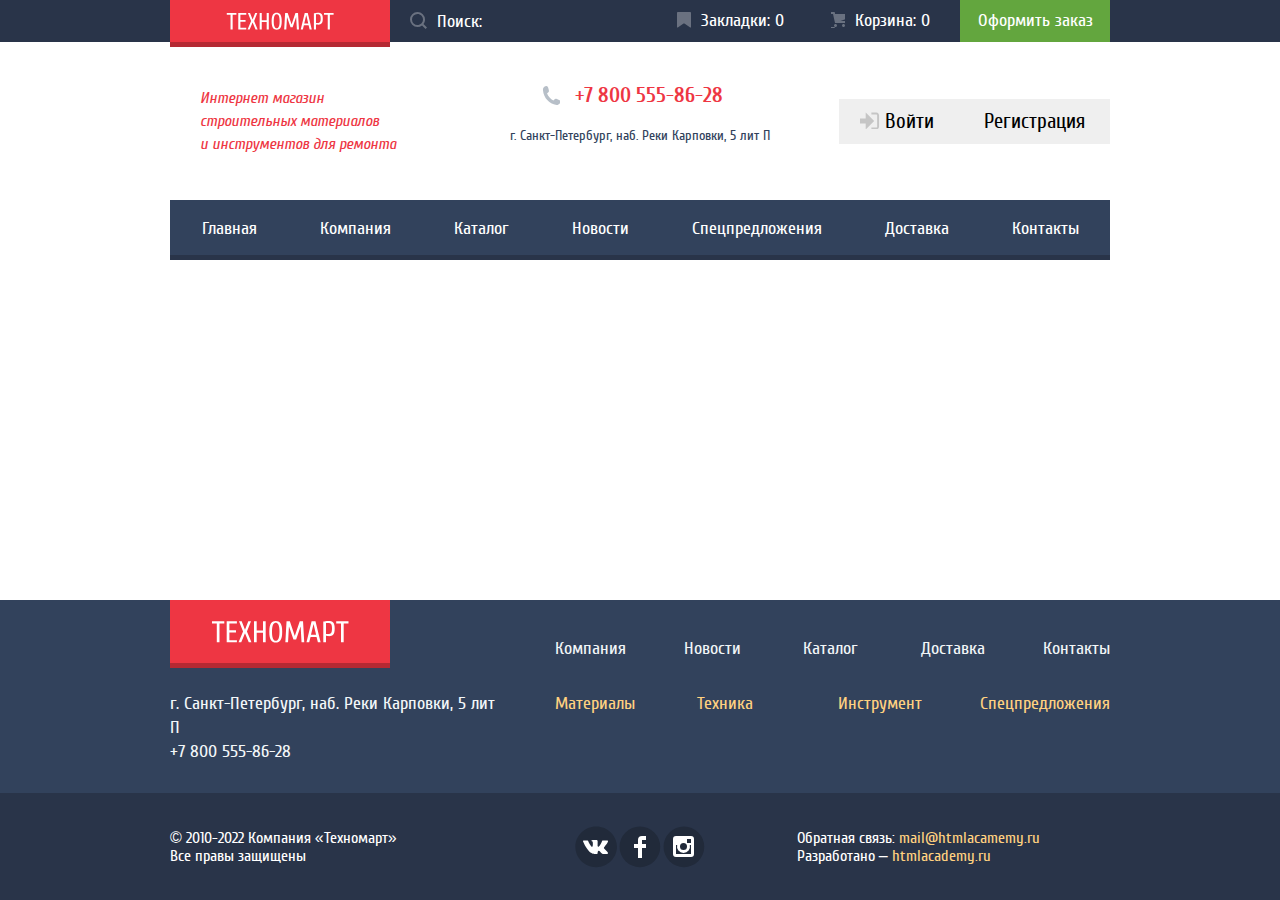
==== commit d4d64ec4: "master" ====
--- a/blank.html
+++ b/blank.html
@@ -28,10 +28,13 @@
               fill="#fff" />
           </svg>
         </div>
-        <input class="header-search" type="search" name="search" placeholder="Поиск:" />
+        <div class="search-container">
+          <input class="header-search" type="search" name="search" placeholder="Поиск:" />
+        </div>
         <div class="main-header-up-menu">
-          <button class="bookmarks" type="button">Закладки: 0</button><button class="basket" type="button">Корзина:
-            0</button><button class="checkout-button" type="button">Оформить заказ</button>
+          <button class="bookmarks" type="button">Закладки: 0</button><button class="basket basket-index"
+            type="button">Корзина: 0
+          </button><button class="checkout-button" type="button">Оформить заказ</button>
         </div>
       </div>
     </section>
@@ -49,8 +52,8 @@
           <p>г. Санкт-Петербург, наб. Реки Карповки, 5 лит П</p>
         </div>
         <div class="main-header-down-button">
-          <button class="button-login" type="button">Войти</button>
-          <button class="button-regestration" type="button">Регистрация</button>
+          <button class="button-login" type="button">Войти</button><button class="button-regestration"
+            type="button">Регистрация</button>
         </div>
       </div>
     </section>
@@ -75,7 +78,7 @@
   <footer class="page-footer">
     <section class="footer-up container">
       <div class="footer-logo">
-        <svg width="138" height="23" viewBox="0 0 138 23" fill="none" xmlns="http://www.w3.org/2000/svg">
+        <svg width="138" height="23" viewbox="0 0 138 23" fill="none" xmlns="http://www.w3.org/2000/svg">
           <path fill-rule="evenodd" clip-rule="evenodd"
             d="M132.694 3.39708V22.2971H129.994V3.39708H125.194V1.29708H137.494V3.39708H132.694ZM122.299 14.5121C121.829 15.1021 121.239 15.5221 120.529 15.7721C119.819 16.0221 118.974 16.1471 117.994 16.1471C117.534 16.1471 117.014 16.1171 116.434 16.0571C115.854 15.9971 115.374 15.9271 114.994 15.8471V22.2971H112.294V1.59707C113.054 1.37707 113.819 1.22207 114.589 1.13207C115.359 1.04207 116.194 0.99707 117.094 0.99707C118.294 0.99707 119.314 1.12207 120.154 1.37207C120.994 1.62207 121.674 2.03707 122.194 2.61707C122.714 3.19707 123.094 3.96707 123.334 4.92707C123.574 5.88707 123.694 7.07707 123.694 8.49707C123.694 9.95707 123.579 11.1771 123.349 12.1571C123.119 13.1371 122.769 13.9221 122.299 14.5121ZM120.769 5.79706C120.619 5.07706 120.384 4.50706 120.064 4.08706C119.744 3.66706 119.339 3.37206 118.849 3.20206C118.359 3.03206 117.774 2.94706 117.094 2.94706H114.994V14.0471H117.094C117.774 14.0471 118.359 13.9621 118.849 13.7921C119.339 13.6221 119.744 13.3271 120.064 12.9071C120.384 12.4871 120.619 11.9171 120.769 11.1971C120.919 10.4771 120.994 9.57706 120.994 8.49706C120.994 7.41706 120.919 6.51706 120.769 5.79706ZM105.544 16.8971H99.544L98.194 22.2971H95.494L100.594 1.29708H104.494L109.594 22.2971H106.894L105.544 16.8971ZM102.604 4.29706H102.484L99.994 14.7971H105.094L102.604 4.29706ZM89.644 6.69708H89.494L85.144 19.5971H82.444L78.094 6.69708H77.944L77.044 22.2971H74.344L75.544 1.29708H78.844L83.734 15.6971H83.854L88.744 1.29708H92.044L93.244 22.2971H90.544L89.644 6.69708ZM69.484 20.3471C68.924 21.1671 68.249 21.7471 67.459 22.0871C66.669 22.4271 65.764 22.5971 64.744 22.5971C63.724 22.5971 62.819 22.4271 62.029 22.0871C61.239 21.7471 60.564 21.1671 60.004 20.3471C59.444 19.5271 59.019 18.4221 58.729 17.0321C58.439 15.6421 58.294 13.8971 58.294 11.7971C58.294 9.69707 58.439 7.95207 58.729 6.56207C59.019 5.17207 59.444 4.06707 60.004 3.24707C60.564 2.42707 61.239 1.84707 62.029 1.50707C62.819 1.16707 63.724 0.99707 64.744 0.99707C65.764 0.99707 66.669 1.16707 67.459 1.50707C68.249 1.84707 68.924 2.42707 69.484 3.24707C70.044 4.06707 70.469 5.17207 70.759 6.56207C71.049 7.95207 71.194 9.69707 71.194 11.7971C71.194 13.8971 71.049 15.6421 70.759 17.0321C70.469 18.4221 70.044 19.5271 69.484 20.3471ZM68.179 7.35707C67.969 6.19707 67.694 5.27707 67.354 4.59707C67.014 3.91707 66.614 3.44707 66.154 3.18707C65.694 2.92707 65.224 2.79707 64.744 2.79707C64.264 2.79707 63.794 2.92707 63.334 3.18707C62.874 3.44707 62.474 3.91707 62.134 4.59707C61.794 5.27707 61.519 6.19707 61.309 7.35707C61.099 8.51707 60.994 9.99707 60.994 11.7971C60.994 13.5971 61.099 15.0771 61.309 16.2371C61.519 17.3971 61.794 18.3171 62.134 18.9971C62.474 19.6771 62.874 20.1471 63.334 20.4071C63.794 20.6671 64.264 20.7971 64.744 20.7971C65.224 20.7971 65.694 20.6671 66.154 20.4071C66.614 20.1471 67.014 19.6771 67.354 18.9971C67.694 18.3171 67.969 17.3971 68.179 16.2371C68.389 15.0771 68.494 13.5971 68.494 11.7971C68.494 9.99707 68.389 8.51707 68.179 7.35707ZM51.994 12.6971H45.694V22.2971H42.994V1.29708H45.694V10.5971H51.994V1.29708H54.694V22.2971H51.994V12.6971ZM37.745 22.2971L33.995 13.2971L30.245 22.2971H27.545L32.045 11.4971L27.995 1.29708H30.695L33.995 9.69708L37.295 1.29708H39.995L35.945 11.4971L40.445 22.2971H37.745ZM15.695 1.29708H25.895V3.39708H18.395V10.2971H24.995V12.3971H18.395V20.1971H25.895V22.2971H15.695V1.29708ZM8.495 22.2971H5.795V3.39708H0.994995V1.29708H13.295V3.39708H8.495V22.2971Z"
             fill="white" />
@@ -94,14 +97,12 @@
           <li><a class="footer-menu-item" href="blank.html">Контакты</a></li>
         </ul>
       </div>
-      <div class="footer-menu-down">
-        <ul class="footer-catalog-list">
-          <li class="footer-catalog-item"><a href="blank.html">Материалы</a></li>
-          <li class="footer-catalog-item"><a href="blank.html">Техника</a></li>
-          <li class="footer-catalog-item"><a href="blank.html">Инструмент</a></li>
-          <li class="footer-catalog-item"><a href="blank.html">Спецпредложения</a></li>
-        </ul>
-      </div>
+      <ul class="footer-catalog-list footer-menu-down">
+        <li><a class="footer-catalog-item" href="blank.html">Материалы</a></li>
+        <li><a class="footer-catalog-item" href="blank.html">Техника</a></li>
+        <li><a class="footer-catalog-item" href="blank.html">Инструмент</a></li>
+        <li><a class="footer-catalog-item" href="blank.html">Спецпредложения</a></li>
+      </ul>
     </section>
 
     <section class="footer-down">
@@ -110,9 +111,9 @@
           <p>© 2010-2022 Компания «Техномарт»<br />Все правы защищены</p>
         </div>
         <div class="social">
-          <a class="social-buton" href="#"><img src="img/Social/vk.svg" width="44" height="44" alt=""></a>
-          <a class="social-buton" href="#"><img src=" img/Social/fb.svg" width="44" height="44" alt=""></a>
-          <a class="social-buton" href="#"><img src=" img/Social/instagram.svg" width="44" height="44" alt=""></a>
+          <a class="social-button social-button-vk" href="#"></a>
+          <a class="social-button social-button-fb" href="#"></a>
+          <a class="social-button social-button-ig" href="#"></a>
         </div>
         <div class="feedback">
           <div>
--- a/css/style.css
+++ b/css/style.css
@@ -17,6 +17,22 @@
 }
 
 @font-face {
+  font-family: "cuprum";
+  src: url(../fonts/cuprumitalic.woff2) format(woff2),
+    url("../fonts/cuprumitalic.woff") format(woff);
+  font-weight: 400;
+  font-style: italic;
+}
+
+@font-face {
+  font-family: "cuprum";
+  src: url(../fonts/cuprumbolditalic.woff2) format(woff2),
+    url("../fonts/cuprumbolditalic.woff") format(woff);
+  font-weight: 700;
+  font-style: italic;
+}
+
+@font-face {
   font-family: "ptsans";
   src: url(../fonts/ptsans.woff2) format("woff2"),
     url(../fonts/ptsans.woff) format("woff");
@@ -30,22 +46,6 @@
     url("../fonts/ptsansbold.woff") format(woff);
   font-weight: 700;
   font-style: normal;
-}
-
-@font-face {
-  font-family: "cuprum";
-  src: url(../fonts/cuprumitalic.woff2) format(woff2),
-    url("../fonts/cuprumitalic.woff") format(woff);
-  font-weight: 400;
-  font-style: italic;
-}
-
-@font-face {
-  font-family: "cuprum";
-  src: url(../fonts/cuprumbolditalic.woff2) format(woff2),
-    url("../fonts/cuprumbolditalic.woff") format(woff);
-  font-weight: 700;
-  font-style: italic;
 }
 
 /*Variables*/
@@ -67,7 +67,6 @@
   --basic-grey: #A9A9A9;
   --basic-gold: #FFD180;
   --shadow: #405069;
-
   --special-yellow: #FFBF47;
   --special-blue: #3BBCE3;
   --special-violet: #DC91D8;
@@ -188,6 +187,7 @@
 .main-header-up-container {
   display: flex;
   justify-content: space-between;
+  position: relative;
 }
 
 .main-logo {
@@ -197,6 +197,12 @@
   box-shadow: inset 0px -5px 0px rgba(0, 0, 0, 0.24);
   text-align: center;
   padding-top: 12px;
+}
+
+.main-logo a {
+  display: block;
+  height: 100%;
+  width: 100%;
 }
 
 .main-logo:active {
@@ -245,6 +251,10 @@
   opacity: 1;
 }
 
+.main-header-up-menu {
+  display: flex;
+}
+
 .bookmarks,
 .basket {
   width: 150px;
@@ -254,18 +264,6 @@
   border: 0px;
 }
 
-.basket {
-  background-color: var(--basic-red);
-}
-
-.basket:active {
-  background-color: var(--red-click);
-}
-
-.bookmarks:active {
-  background-color: var(--button-acive);
-}
-
 .bookmarks::before,
 .basket::before {
   content: "";
@@ -277,6 +275,18 @@
   right: 10px;
   top: 2px;
   opacity: 0.3;
+}
+
+.basket {
+  background-color: var(--basic-red);
+}
+
+.basket:active {
+  background-color: var(--red-click);
+}
+
+.bookmarks:active {
+  background-color: var(--button-acive);
 }
 
 .basket::before {
@@ -454,12 +464,14 @@
 .main-header-down-button-catalog-link-one {
   grid-column: 1;
   grid-row: 2;
+  max-width: 105px;
 
 }
 
 .main-header-down-button-catalog-link-two {
   grid-column: 2;
   grid-row: 2;
+  position: relative;
 }
 
 .main-header-down-button-catalog-link {
@@ -485,8 +497,8 @@
   display: block;
   position: absolute;
   background-color: var(--basic-blue);
-  bottom: 23px;
-  right: 150px;
+  top: 6px;
+  left: -8px;
 }
 
 .button-login,
@@ -495,8 +507,8 @@
   font-size: 21px;
   line-height: 21px;
   border: 0px;
-  height: 45px;
-  justify-content: end;
+  min-height: 45px;
+  overflow: hidden;
 }
 
 .button-login {
@@ -537,15 +549,12 @@
 
 .main-navigation {
   font-size: 18px;
-  background-color: var(--basic-white);
   width: 100%;
 }
 
 .navigation-list {
   list-style: none;
-  padding: 0px;
   display: flex;
-  min-height: 60px;
   flex-wrap: wrap;
   background-color: var(--basic-blue);
   box-shadow: inset 0px -5px 0px #293449;
@@ -553,7 +562,6 @@
 
 .navigation-item {
   flex-grow: 1;
-  align-self: center;
 }
 
 .navigation-item a {
@@ -579,7 +587,7 @@
 }
 
 /*Main*/
-/*5 blocks and slider*/
+/*blocks and slider*/
 
 .main-products-containter {
   margin-top: 120px;
@@ -593,6 +601,16 @@
   width: 300px;
   height: 123px;
   position: relative;
+}
+
+.main-products-card h3 {
+  font-size: 24px;
+  line-height: 30px;
+  color: var(--basic-white);
+  padding-left: 23px;
+  max-width: 200px;
+  max-height: 30px;
+  overflow: hidden;
 }
 
 .main-products-card::before {
@@ -602,13 +620,6 @@
   height: 71px;
   position: absolute;
   background-repeat: no-repeat;
-}
-
-.main-products-card h3 {
-  font-size: 24px;
-  line-height: 30px;
-  color: var(--basic-white);
-  padding-left: 23px;
 }
 
 .main-products-card-one {
@@ -795,12 +806,20 @@
   height: 170px;
   width: 220px;
   vertical-align: middle;
+  object-fit: cover;
 }
 
 .popular-goods p {
   font-size: 17px;
   line-height: 18px;
   margin: 7px 0 0 0;
+}
+
+.popular-goods-item .name-good,
+.catalog-goods-item .name-good {
+  font-size: 18px;
+  line-height: 20px;
+  margin: 7px 16px 7px 16px;
 }
 
 .old-price {
@@ -851,14 +870,12 @@
   display: flex;
   flex-wrap: wrap;
   gap: 20px;
-  list-style: none;
-  margin: 0;
   padding: 0;
+  margin-top: 50px;
 }
 
 .popular-manufacturers-item {
   display: flex;
-  flex-flow: row nowrap;
   align-items: center;
   justify-content: center;
 }
@@ -866,10 +883,7 @@
 .button-manufacturers {
   width: 192px;
   height: 38px;
-  font-weight: 400;
-  font-size: 14px;
   line-height: 18px;
-  text-transform: uppercase;
   text-align: center;
   padding-top: 11px;
 }
@@ -882,6 +896,7 @@
 .popular-manufacturers-img {
   max-width: 220px;
   max-height: 145px;
+  object-fit: cover;
 }
 
 .popular-manufacturers-img:focus,
@@ -890,6 +905,7 @@
 }
 
 /*Service*/
+
 .service-grid {
   margin-top: 130px;
   display: grid;
@@ -899,16 +915,7 @@
 }
 
 .service-title {
-  grid-column: 1/-1;
-  grid-row: 1;
-  margin: 0;
-  color: var(--basic-black);
-}
-
-.service-slider {
-  grid-column: 2/-1;
-  grid-row: 3;
-  justify-self: start;
+  color: var(--basic-black);
 }
 
 .little-text-two {
@@ -917,7 +924,6 @@
 
 .little-text-service {
   grid-column: 1/-1;
-  grid-row: 2;
 }
 
 .service-buttons {
@@ -962,6 +968,8 @@
 }
 
 .service-slider {
+  grid-column: 2/-1;
+  grid-row: 3;
   position: relative;
 }
 
@@ -1027,7 +1035,7 @@
   display: none;
 }
 
-.service-slide-current {
+.current {
   display: block;
 }
 
@@ -1055,6 +1063,10 @@
 
 .contact-main-contacts {
   margin-bottom: 24px;
+}
+
+.contact-main .little-text {
+  margin-bottom: 32px;
 }
 
 .delivery-list {
@@ -1098,9 +1110,6 @@
   background-color: var(--red-click);
 }
 
-.contact-main .little-text {
-  margin-bottom: 32px;
-}
 
 /*Footer*/
 /*Footer-up*/
@@ -1120,12 +1129,6 @@
   min-height: 193px;
 }
 
-.footer-contacts {
-  grid-column: 1;
-  grid-row: 2;
-  padding-top: 14px;
-}
-
 .footer-logo {
   width: 220px;
   height: 68px;
@@ -1139,6 +1142,13 @@
   background-color: var(--red-click);
 }
 
+.footer-contacts {
+  grid-column: 1;
+  grid-row: 2;
+  padding-top: 14px;
+  max-width: 335px;
+}
+
 .footer-adres,
 .footer-phone {
   color: var(--special-white-3);
@@ -1158,6 +1168,10 @@
   grid-template-columns: 1fr 1fr 1fr 1fr 1fr;
   column-gap: 58px;
   margin: 37px 0 0 0;
+}
+
+.footer-menu-list li {
+  min-height: 30px;
 }
 
 .footer-catalog-list {
@@ -1208,13 +1222,13 @@
 
 .copyright {
   justify-self: start;
-  align-self: center;
 }
 
 .social {
   height: 100%;
   width: 300px;
   display: flex;
+  flex-wrap: wrap;
   align-items: center;
   justify-content: center;
 }
@@ -1259,6 +1273,7 @@
 .feedback {
   display: flex;
   text-align: right;
+  flex-wrap: wrap;
 }
 
 .footer-feedback {
@@ -1290,7 +1305,6 @@
 }
 
 /*modal-feedback*/
-
 
 .modal-feedback-form {
   width: 620px;
@@ -1300,11 +1314,16 @@
   grid-template-columns: 1fr 1fr min-content;
   grid-template-rows: min-content 1fr 1fr 1fr;
   gap: 20px;
-  position: absolute;
   background-color: var(--basic-white);
   z-index: 3;
-  left: 635px;
-  top: 2330px;
+  position: fixed;
+  margin: auto;
+  top: 0;
+  bottom: 0;
+  left: 0;
+  right: 0;
+  z-index: 3;
+  box-shadow: 0px 0px 17px 4px rgba(0, 0, 0, 0.2);
 }
 
 .button-close {
@@ -1312,7 +1331,8 @@
   grid-row: 1;
   width: 24px;
   height: 24px;
-  margin-top: 14px;
+  margin: 14px 11px 0 0;
+
 }
 
 .modal-login {
@@ -1375,26 +1395,27 @@
   margin-bottom: 10px;
 }
 
-/*catalog*/
-
 /*Modal map*/
 .modal-map {
   height: 450px;
-  width: 943;
+  width: 943px;
   border-top: 7px solid var(--basic-red);
   display: grid;
   grid-template-rows: 1fr;
   grid-template-columns: 1fr;
-  position: relative;
-  bottom: 770px;
-  right: 20px;
-  z-index: 2;
+  position: fixed;
+  top: 0;
+  bottom: 0;
+  left: 0;
+  right: 0;
+  margin: auto;
+  z-index: 3;
+  box-shadow: 0px 0px 17px 4px rgba(0, 0, 0, 0.2);
 }
 
 .button-close-map {
   grid-column: 1;
   grid-row: 1;
-  z-index: 2;
   width: 21px;
   height: 21px;
   justify-self: end;
@@ -1424,9 +1445,28 @@
   font-weight: 400;
 }
 
+/*bread-crumbs*/
+
+.title-goods {
+  font-family: cuprum;
+  text-transform: uppercase;
+  color: var(--basic-blue);
+  margin: 50px 0 0 30px;
+}
+
+.title-goods h2 {
+  margin: 0;
+  font-size: 30px;
+  line-height: 30px;
+  font-weight: 400;
+}
+
+.bread-crumbs {
+  grid-column: 1/3;
+}
+
 .bread-crumbs-list {
   list-style: none;
-  font-size: 13px;
   line-height: 18px;
   color: var(--basic-black);
   grid-column: 1/3;
@@ -1436,27 +1476,7 @@
   padding: 0;
   text-transform: uppercase;
   position: relative;
-}
-
-.bread-crumbs {
-  grid-column: 1/3;
-  grid-row: 1;
-}
-
-.title-goods {
-  grid-column: 1/-1;
-  grid-row: 2;
-  font-family: cuprum;
-  text-transform: uppercase;
-  color: var(--basic-blue);
-  font-weight: 400;
-  margin: 50px 0 0 30px;
-}
-
-.title-goods h2 {
-  margin: 0;
-  font-size: 30px;
-  line-height: 30px;
+  flex-wrap: wrap;
 }
 
 .bread-crumbs-item {
@@ -1508,6 +1528,7 @@
   text-transform: uppercase;
   color: var(--basic-black);
   margin: 0;
+  font-family: ptsans;
 }
 
 .filter-list legend {
@@ -1530,6 +1551,10 @@
   display: block;
 }
 
+.filter-form {
+  margin-top: 24px;
+}
+
 .filter-form ul {
   list-style: none;
 }
@@ -1538,6 +1563,11 @@
   margin: 0;
   padding: 0;
   border: none;
+  margin-top: 35px;
+}
+
+.filter-list:first-child {
+  margin-top: 0;
 }
 
 .range-filter {
@@ -1547,9 +1577,6 @@
 
 .range-control {
   height: 80px;
-  background-color: var(--basic-white);
-  border-radius: 5px;
-  margin-bottom: 9px;
   position: relative;
 }
 
@@ -1655,7 +1682,6 @@
   width: 220px;
   height: 38px;
   font-family: ptsans;
-  font-weight: 400;
   text-transform: uppercase;
   border: 0;
   box-shadow: 0px 0px 5px rgba(0, 0, 0, 0.25);
@@ -1671,6 +1697,17 @@
 .sorting {
   grid-column: 2;
   grid-row: 3;
+}
+
+.sorting h3 {
+  font-size: 13px;
+  line-height: 18px;
+  font-weight: 400;
+}
+
+.sorting ul {
+  list-style: none;
+  flex-wrap: wrap;
 }
 
 .sorting-list {
@@ -1679,33 +1716,24 @@
   justify-content: space-between;
 }
 
-.sortint-item {
-  text-transform: uppercase;
-}
-
-.sorting h3 {
-  font-size: 13px;
-  line-height: 18px;
-  font-weight: 400;
-}
-
-.sorting ul {
-  list-style: none;
-  opacity: 1;
+.sorting-list .sorting-item-title {
+  color: var(--basic-black);
+  flex-grow: 2;
 }
 
 .sorting-list a {
   font-size: 13px;
   line-height: 18px;
   color: var(--basic-black);
+  border-bottom: 1px dashed var(--basic-red);
   opacity: 0.3;
 }
 
 .sorting-list a:hover {
   color: var(--basic-black);
   opacity: inherit;
-  text-decoration: underline;
-  text-decoration-color: var(--basic-red);
+  border-bottom: 1px solid var(--basic-red);
+  padding-bottom: 4px;
 }
 
 .sorting-list a:focus,
@@ -1715,6 +1743,35 @@
   opacity: inherit;
 }
 
+.sorting-item {
+  text-transform: uppercase;
+  flex-grow: 1;
+  font-family: ptsans;
+}
+
+.sorting-up {
+  margin-right: 20px;
+}
+
+.sorting-up a,
+.sorting-down a {
+  opacity: 1;
+  border: 0;
+}
+
+.sorting-up a:hover path,
+.sorting-down a:hover path,
+.sorting-up a:hover,
+.sorting-down a:hover {
+  fill: var(--basic-black);
+  border: 0;
+}
+
+.sorting-up a:active path,
+.sorting-down a:active path {
+  fill: var(--basic-red);
+}
+
 /*catalog goods*/
 
 .catalog-goods {
@@ -1729,7 +1786,6 @@
 .catalog-goods-list {
   display: flex;
   flex-wrap: wrap;
-  justify-content: end;
   gap: 20px;
   padding: 0;
   margin: 8px 0 0 0;
@@ -1764,18 +1820,23 @@
   font-weight: 700;
 }
 
+.catalog-goods-item-3 .icon-new,
+.catalog-goods-item-6 .icon-new,
+.catalog-goods-item-9 .icon-new {
+  bottom: 273px;
+  left: 145px;
+}
+
 /*pagination*/
 
 .pagination {
-  list-style: none;
   font-size: 13px;
   line-height: 18px;
-  color: var(--basic-black);
-  font-family: ptsans;
   font-weight: 400;
   display: flex;
   padding: 0;
   margin: 0;
+  margin-top: 48px;
 }
 
 .pagination-item {
@@ -1784,6 +1845,16 @@
   text-align: center;
   padding-top: 10px;
   margin-right: 10px;
+  color: var(--basic-black);
+}
+
+.pagination-item:first-child {
+  background-color: var(--basic-red);
+  color: var(--basic-white);
+}
+
+.pagination-item a:visited {
+  color: var(--basic-black);
 }
 
 .pagination-item:last-child {
@@ -1793,32 +1864,114 @@
 .pagination li,
 .pagination li:visited {
   border: 1px solid #E5E5E5;
-  border-radius: 2px;
+  color: var(--basic-black);
 }
 
 .pagination li:hover {
   border: 1px solid #C5C5C5;
-  border-radius: 2px;
-}
-
-.pagination a:focus {
-  color: var(--basic-black);
-}
-
-.pagination a:focus {
+}
+
+.pagination li:focus {
+  color: var(--basic-black);
+}
+
+.pagination li:active {
   border: 1px solid #EE3643;
-  border-radius: 2px;
 }
 
 /*text block*/
 
 .text-up-footer {
-  font-size: 13px;
-  line-height: 20px;
   color: var(--basic-black);
   grid-column: 1/-1;
   grid-row: 5;
   margin-top: 122px;
+  font-family: ptsans;
+}
+
+.text-up-footer h2 {
+  color: var(--basic-black);
+  font-family: cuprum;
+}
+
+/*modal basket*/
+
+.modal-basket {
+  width: 620px;
+  height: 282px;
+  border-top: 7px solid var(--basic-red);
+  background-color: var(--basic-white);
+  display: grid;
+  grid-template-columns: 1fr 1fr min-content;
+  grid-template-rows: min-content 1fr 1fr;
+  gap: 10px;
+  position: fixed;
+  z-index: 1;
+  top: 0;
+  bottom: 0;
+  left: 0;
+  right: 0;
+  margin: auto;
+  box-shadow: 0px 0px 17px 4px rgba(0, 0, 0, 0.2);
+}
+
+.modal-basket p {
+  grid-column: 1/5;
+  font-size: 24px;
+  line-height: 30px;
+  font-weight: 700;
+  color: var(--basic-black);
+  text-align: center;
+  position: relative;
+  margin: auto;
+  display: block;
+  width: 260px;
+}
+
+.modal-basket .icon-close {
+  grid-column: 4;
+  grid-row: 1;
+  margin: 10px 10px 0 0;
+}
+
+.modal-basket p::before {
+  content: "";
+  width: 66px;
+  height: 66px;
+  background-image: url(../img/icon/icon-mark.svg);
+  position: absolute;
+  right: 280px;
+  top: -25px;
+}
+
+.button-modal-basket {
+  grid-column: 1/5;
+  align-self: center;
+  display: flex;
+  justify-content: center;
+}
+
+.button-modal-basket button {
+  height: 38px;
+  width: 192px;
+}
+
+.button-next-offer,
+.button-next-offer:focus {
+  background-color: var(--basic-white);
+  color: var(--basic-black);
+  text-transform: uppercase;
+  font-family: cuprum;
+  border: 0;
+}
+
+.button-next-offer:hover {
+  border: 1px solid var(--basic-grey);
+}
+
+.button-next-offer:active {
+  border: 1px solid var(--basic-grey);
+  background-color: var(--opacity-grey);
 }
 
 .display-none {
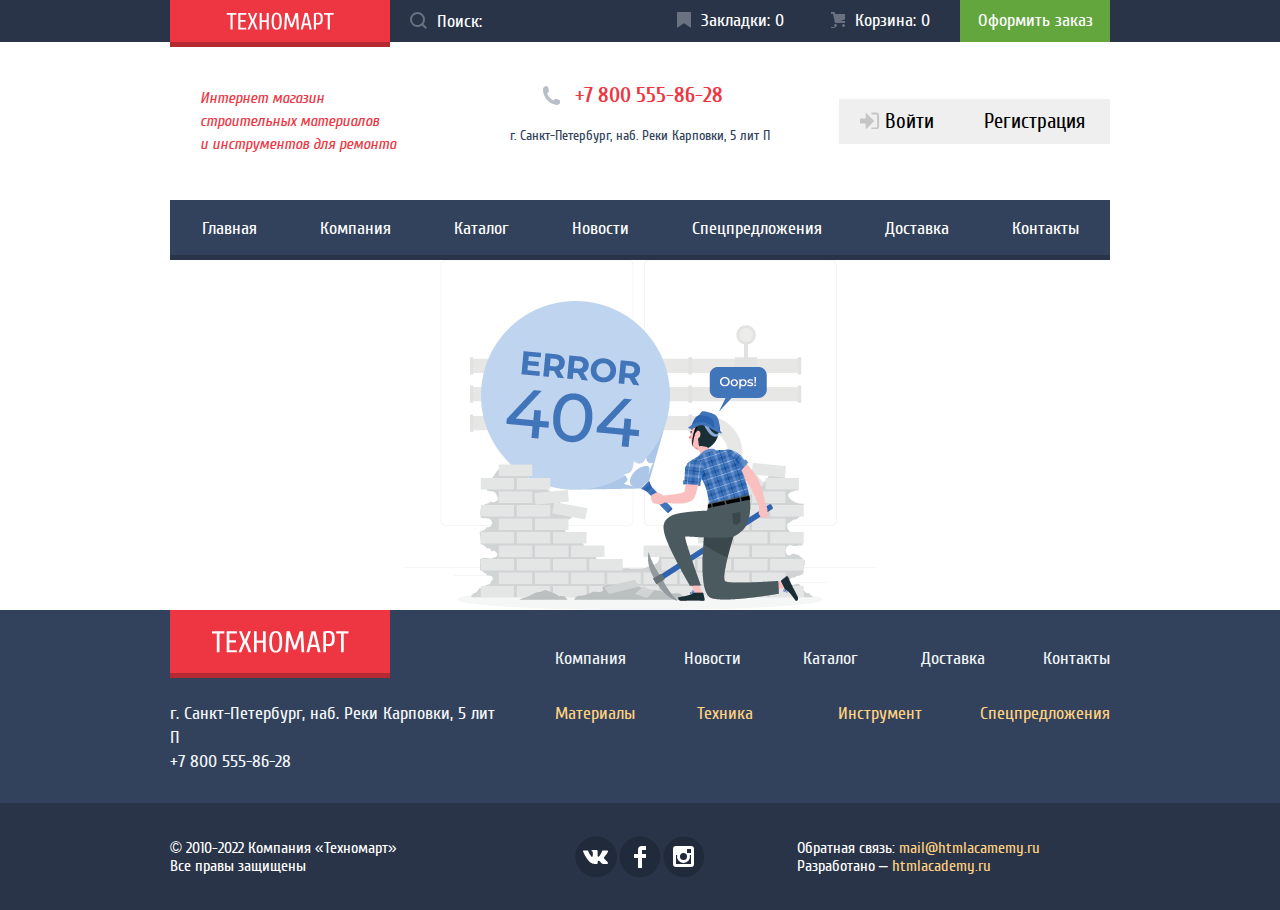
==== commit 8fe4d7ff: "master" ====
--- a/blank.html
+++ b/blank.html
@@ -21,15 +21,15 @@
   <header class="main-header">
     <section class="main-header-up">
       <div class="main-header-up-container container">
-        <div class="main-logo">
-          <svg width="108" height="18" fill="none" xmlns="http://www.w3.org/2000/svg">
-            <path fill-rule="evenodd" clip-rule="evenodd"
-              d="M103.847 2.659v14.79h-2.113V2.66h-3.756V1.015h9.626v1.644h-3.757Zm-8.135 8.698a3.02 3.02 0 0 1-1.385.986c-.556.196-1.217.294-1.984.294-.36 0-.767-.024-1.22-.07-.455-.048-.83-.102-1.128-.165v5.048h-2.113V1.25a11.07 11.07 0 0 1 1.796-.364 16.94 16.94 0 0 1 1.96-.106c.94 0 1.738.098 2.396.294.657.195 1.19.52 1.596.974.407.454.704 1.057.892 1.808.188.751.282 1.683.282 2.794 0 1.142-.09 2.097-.27 2.864-.18.767-.454 1.382-.822 1.843Zm-1.197-6.82c-.118-.564-.301-1.01-.552-1.338a1.995 1.995 0 0 0-.95-.693c-.384-.133-.842-.2-1.374-.2h-1.644v8.687h1.644c.532 0 .99-.066 1.373-.2.384-.132.7-.363.951-.692.25-.329.434-.775.552-1.338.117-.564.176-1.268.176-2.113s-.059-1.55-.176-2.113ZM82.6 13.224h-4.696l-1.056 4.226h-2.114l3.992-16.435h3.052l3.991 16.435h-2.113L82.6 13.224Zm-2.301-9.861h-.094l-1.949 8.217h3.992l-1.95-8.217ZM70.156 5.24h-.117l-3.405 10.096h-2.113L61.117 5.24H61l-.705 12.209h-2.113l.94-16.435h2.582l3.827 11.27h.094l3.827-11.27h2.582l.94 16.435H70.86L70.157 5.24ZM54.38 15.924c-.438.642-.967 1.095-1.585 1.361-.618.267-1.326.4-2.125.4-.798 0-1.506-.133-2.125-.4-.618-.266-1.146-.72-1.584-1.361-.439-.642-.771-1.507-.998-2.595-.227-1.087-.34-2.453-.34-4.097 0-1.643.113-3.009.34-4.097.227-1.087.56-1.952.998-2.594.438-.642.966-1.096 1.584-1.362C49.163.913 49.871.78 50.67.78c.799 0 1.507.133 2.125.4.618.265 1.147.72 1.585 1.361.438.642.77 1.507.998 2.594.227 1.088.34 2.454.34 4.097 0 1.644-.113 3.01-.34 4.097-.227 1.088-.56 1.953-.998 2.595ZM53.358 5.758c-.165-.908-.38-1.628-.646-2.16-.266-.533-.58-.9-.94-1.104a2.218 2.218 0 0 0-1.103-.305c-.375 0-.743.102-1.103.305-.36.204-.673.571-.94 1.104-.265.532-.48 1.252-.645 2.16-.164.907-.247 2.066-.247 3.474 0 1.41.083 2.567.247 3.475.164.908.38 1.628.646 2.16.266.532.579.9.939 1.104.36.203.728.305 1.103.305.376 0 .744-.102 1.104-.305.36-.204.673-.572.939-1.104.266-.532.481-1.252.645-2.16.165-.908.247-2.066.247-3.475 0-1.408-.082-2.567-.246-3.474ZM40.69 9.937h-4.93v7.513h-2.114V1.015h2.114v7.278h4.93V1.015h2.113V17.45h-2.113V9.937ZM29.54 17.45l-2.935-7.044-2.935 7.044h-2.113l3.522-8.452-3.17-7.983h2.113l2.583 6.574 2.582-6.574H31.3l-3.17 7.983 3.523 8.452H29.54ZM12.283 1.015h7.983v1.644h-5.87v5.4h5.165v1.643h-5.165v6.104h5.87v1.644h-7.983V1.015ZM6.648 17.45H4.535V2.659H.78V1.015h9.626v1.644H6.648v14.79Z"
-              fill="#fff" />
+        <div aria-hidden="true" focusable="false" class="main-logo"><a href="index.html"> <svg width="108" height="18"
+              fill="none" xmlns="http://www.w3.org/2000/svg">
+              <path fill-rule="evenodd" clip-rule="evenodd"
+                d="M103.847 2.659v14.79h-2.113V2.66h-3.756V1.015h9.626v1.644h-3.757Zm-8.135 8.698a3.02 3.02 0 0 1-1.385.986c-.556.196-1.217.294-1.984.294-.36 0-.767-.024-1.22-.07-.455-.048-.83-.102-1.128-.165v5.048h-2.113V1.25a11.07 11.07 0 0 1 1.796-.364 16.94 16.94 0 0 1 1.96-.106c.94 0 1.738.098 2.396.294.657.195 1.19.52 1.596.974.407.454.704 1.057.892 1.808.188.751.282 1.683.282 2.794 0 1.142-.09 2.097-.27 2.864-.18.767-.454 1.382-.822 1.843Zm-1.197-6.82c-.118-.564-.301-1.01-.552-1.338a1.995 1.995 0 0 0-.95-.693c-.384-.133-.842-.2-1.374-.2h-1.644v8.687h1.644c.532 0 .99-.066 1.373-.2.384-.132.7-.363.951-.692.25-.329.434-.775.552-1.338.117-.564.176-1.268.176-2.113s-.059-1.55-.176-2.113ZM82.6 13.224h-4.696l-1.056 4.226h-2.114l3.992-16.435h3.052l3.991 16.435h-2.113L82.6 13.224Zm-2.301-9.861h-.094l-1.949 8.217h3.992l-1.95-8.217ZM70.156 5.24h-.117l-3.405 10.096h-2.113L61.117 5.24H61l-.705 12.209h-2.113l.94-16.435h2.582l3.827 11.27h.094l3.827-11.27h2.582l.94 16.435H70.86L70.157 5.24ZM54.38 15.924c-.438.642-.967 1.095-1.585 1.361-.618.267-1.326.4-2.125.4-.798 0-1.506-.133-2.125-.4-.618-.266-1.146-.72-1.584-1.361-.439-.642-.771-1.507-.998-2.595-.227-1.087-.34-2.453-.34-4.097 0-1.643.113-3.009.34-4.097.227-1.087.56-1.952.998-2.594.438-.642.966-1.096 1.584-1.362C49.163.913 49.871.78 50.67.78c.799 0 1.507.133 2.125.4.618.265 1.147.72 1.585 1.361.438.642.77 1.507.998 2.594.227 1.088.34 2.454.34 4.097 0 1.644-.113 3.01-.34 4.097-.227 1.088-.56 1.953-.998 2.595ZM53.358 5.758c-.165-.908-.38-1.628-.646-2.16-.266-.533-.58-.9-.94-1.104a2.218 2.218 0 0 0-1.103-.305c-.375 0-.743.102-1.103.305-.36.204-.673.571-.94 1.104-.265.532-.48 1.252-.645 2.16-.164.907-.247 2.066-.247 3.474 0 1.41.083 2.567.247 3.475.164.908.38 1.628.646 2.16.266.532.579.9.939 1.104.36.203.728.305 1.103.305.376 0 .744-.102 1.104-.305.36-.204.673-.572.939-1.104.266-.532.481-1.252.645-2.16.165-.908.247-2.066.247-3.475 0-1.408-.082-2.567-.246-3.474ZM40.69 9.937h-4.93v7.513h-2.114V1.015h2.114v7.278h4.93V1.015h2.113V17.45h-2.113V9.937ZM29.54 17.45l-2.935-7.044-2.935 7.044h-2.113l3.522-8.452-3.17-7.983h2.113l2.583 6.574 2.582-6.574H31.3l-3.17 7.983 3.523 8.452H29.54ZM12.283 1.015h7.983v1.644h-5.87v5.4h5.165v1.643h-5.165v6.104h5.87v1.644h-7.983V1.015ZM6.648 17.45H4.535V2.659H.78V1.015h9.626v1.644H6.648v14.79Z"
+                fill="#fff" /></a>
           </svg>
         </div>
         <div class="search-container">
-          <input class="header-search" type="search" name="search" placeholder="Поиск:" />
+          <input aria-label="Поиск" class="header-search" type="search" name="search" placeholder="Поиск:" />
         </div>
         <div class="main-header-up-menu">
           <button class="bookmarks" type="button">Закладки: 0</button><button class="basket basket-index"
@@ -61,7 +61,7 @@
     <!--Navigation-->
     <nav class="main-navigation">
       <ul class="navigation-list container">
-        <li class="navigation-item"><a>Главная</a></li>
+        <li class="navigation-item"><a href="index.html">Главная</a></li>
         <li class="navigation-item"><a href="blank.html">Компания</a></li>
         <li class="navigation-item"><a href="catalog.html">Каталог</a></li>
         <li class="navigation-item"><a href="blank.html">Новости</a></li>
@@ -72,17 +72,19 @@
     </nav>
   </header>
 
-  <div>404</div>
+  <div class="container">
+    <img class="blank" src="img/404.png" alt="404">
+  </div>
 
   <!--footer-->
-  <footer class="page-footer">
+  <footer class="page-footer page-footer-blank">
     <section class="footer-up container">
-      <div class="footer-logo">
-        <svg width="138" height="23" viewbox="0 0 138 23" fill="none" xmlns="http://www.w3.org/2000/svg">
-          <path fill-rule="evenodd" clip-rule="evenodd"
-            d="M132.694 3.39708V22.2971H129.994V3.39708H125.194V1.29708H137.494V3.39708H132.694ZM122.299 14.5121C121.829 15.1021 121.239 15.5221 120.529 15.7721C119.819 16.0221 118.974 16.1471 117.994 16.1471C117.534 16.1471 117.014 16.1171 116.434 16.0571C115.854 15.9971 115.374 15.9271 114.994 15.8471V22.2971H112.294V1.59707C113.054 1.37707 113.819 1.22207 114.589 1.13207C115.359 1.04207 116.194 0.99707 117.094 0.99707C118.294 0.99707 119.314 1.12207 120.154 1.37207C120.994 1.62207 121.674 2.03707 122.194 2.61707C122.714 3.19707 123.094 3.96707 123.334 4.92707C123.574 5.88707 123.694 7.07707 123.694 8.49707C123.694 9.95707 123.579 11.1771 123.349 12.1571C123.119 13.1371 122.769 13.9221 122.299 14.5121ZM120.769 5.79706C120.619 5.07706 120.384 4.50706 120.064 4.08706C119.744 3.66706 119.339 3.37206 118.849 3.20206C118.359 3.03206 117.774 2.94706 117.094 2.94706H114.994V14.0471H117.094C117.774 14.0471 118.359 13.9621 118.849 13.7921C119.339 13.6221 119.744 13.3271 120.064 12.9071C120.384 12.4871 120.619 11.9171 120.769 11.1971C120.919 10.4771 120.994 9.57706 120.994 8.49706C120.994 7.41706 120.919 6.51706 120.769 5.79706ZM105.544 16.8971H99.544L98.194 22.2971H95.494L100.594 1.29708H104.494L109.594 22.2971H106.894L105.544 16.8971ZM102.604 4.29706H102.484L99.994 14.7971H105.094L102.604 4.29706ZM89.644 6.69708H89.494L85.144 19.5971H82.444L78.094 6.69708H77.944L77.044 22.2971H74.344L75.544 1.29708H78.844L83.734 15.6971H83.854L88.744 1.29708H92.044L93.244 22.2971H90.544L89.644 6.69708ZM69.484 20.3471C68.924 21.1671 68.249 21.7471 67.459 22.0871C66.669 22.4271 65.764 22.5971 64.744 22.5971C63.724 22.5971 62.819 22.4271 62.029 22.0871C61.239 21.7471 60.564 21.1671 60.004 20.3471C59.444 19.5271 59.019 18.4221 58.729 17.0321C58.439 15.6421 58.294 13.8971 58.294 11.7971C58.294 9.69707 58.439 7.95207 58.729 6.56207C59.019 5.17207 59.444 4.06707 60.004 3.24707C60.564 2.42707 61.239 1.84707 62.029 1.50707C62.819 1.16707 63.724 0.99707 64.744 0.99707C65.764 0.99707 66.669 1.16707 67.459 1.50707C68.249 1.84707 68.924 2.42707 69.484 3.24707C70.044 4.06707 70.469 5.17207 70.759 6.56207C71.049 7.95207 71.194 9.69707 71.194 11.7971C71.194 13.8971 71.049 15.6421 70.759 17.0321C70.469 18.4221 70.044 19.5271 69.484 20.3471ZM68.179 7.35707C67.969 6.19707 67.694 5.27707 67.354 4.59707C67.014 3.91707 66.614 3.44707 66.154 3.18707C65.694 2.92707 65.224 2.79707 64.744 2.79707C64.264 2.79707 63.794 2.92707 63.334 3.18707C62.874 3.44707 62.474 3.91707 62.134 4.59707C61.794 5.27707 61.519 6.19707 61.309 7.35707C61.099 8.51707 60.994 9.99707 60.994 11.7971C60.994 13.5971 61.099 15.0771 61.309 16.2371C61.519 17.3971 61.794 18.3171 62.134 18.9971C62.474 19.6771 62.874 20.1471 63.334 20.4071C63.794 20.6671 64.264 20.7971 64.744 20.7971C65.224 20.7971 65.694 20.6671 66.154 20.4071C66.614 20.1471 67.014 19.6771 67.354 18.9971C67.694 18.3171 67.969 17.3971 68.179 16.2371C68.389 15.0771 68.494 13.5971 68.494 11.7971C68.494 9.99707 68.389 8.51707 68.179 7.35707ZM51.994 12.6971H45.694V22.2971H42.994V1.29708H45.694V10.5971H51.994V1.29708H54.694V22.2971H51.994V12.6971ZM37.745 22.2971L33.995 13.2971L30.245 22.2971H27.545L32.045 11.4971L27.995 1.29708H30.695L33.995 9.69708L37.295 1.29708H39.995L35.945 11.4971L40.445 22.2971H37.745ZM15.695 1.29708H25.895V3.39708H18.395V10.2971H24.995V12.3971H18.395V20.1971H25.895V22.2971H15.695V1.29708ZM8.495 22.2971H5.795V3.39708H0.994995V1.29708H13.295V3.39708H8.495V22.2971Z"
-            fill="white" />
-        </svg>
+      <div aria-hidden="true" focusable="false" class="footer-logo"><a href="index.html">
+          <svg width="138" height="23" viewbox="0 0 138 23" fill="none" xmlns="http://www.w3.org/2000/svg">
+            <path fill-rule="evenodd" clip-rule="evenodd"
+              d="M132.694 3.39708V22.2971H129.994V3.39708H125.194V1.29708H137.494V3.39708H132.694ZM122.299 14.5121C121.829 15.1021 121.239 15.5221 120.529 15.7721C119.819 16.0221 118.974 16.1471 117.994 16.1471C117.534 16.1471 117.014 16.1171 116.434 16.0571C115.854 15.9971 115.374 15.9271 114.994 15.8471V22.2971H112.294V1.59707C113.054 1.37707 113.819 1.22207 114.589 1.13207C115.359 1.04207 116.194 0.99707 117.094 0.99707C118.294 0.99707 119.314 1.12207 120.154 1.37207C120.994 1.62207 121.674 2.03707 122.194 2.61707C122.714 3.19707 123.094 3.96707 123.334 4.92707C123.574 5.88707 123.694 7.07707 123.694 8.49707C123.694 9.95707 123.579 11.1771 123.349 12.1571C123.119 13.1371 122.769 13.9221 122.299 14.5121ZM120.769 5.79706C120.619 5.07706 120.384 4.50706 120.064 4.08706C119.744 3.66706 119.339 3.37206 118.849 3.20206C118.359 3.03206 117.774 2.94706 117.094 2.94706H114.994V14.0471H117.094C117.774 14.0471 118.359 13.9621 118.849 13.7921C119.339 13.6221 119.744 13.3271 120.064 12.9071C120.384 12.4871 120.619 11.9171 120.769 11.1971C120.919 10.4771 120.994 9.57706 120.994 8.49706C120.994 7.41706 120.919 6.51706 120.769 5.79706ZM105.544 16.8971H99.544L98.194 22.2971H95.494L100.594 1.29708H104.494L109.594 22.2971H106.894L105.544 16.8971ZM102.604 4.29706H102.484L99.994 14.7971H105.094L102.604 4.29706ZM89.644 6.69708H89.494L85.144 19.5971H82.444L78.094 6.69708H77.944L77.044 22.2971H74.344L75.544 1.29708H78.844L83.734 15.6971H83.854L88.744 1.29708H92.044L93.244 22.2971H90.544L89.644 6.69708ZM69.484 20.3471C68.924 21.1671 68.249 21.7471 67.459 22.0871C66.669 22.4271 65.764 22.5971 64.744 22.5971C63.724 22.5971 62.819 22.4271 62.029 22.0871C61.239 21.7471 60.564 21.1671 60.004 20.3471C59.444 19.5271 59.019 18.4221 58.729 17.0321C58.439 15.6421 58.294 13.8971 58.294 11.7971C58.294 9.69707 58.439 7.95207 58.729 6.56207C59.019 5.17207 59.444 4.06707 60.004 3.24707C60.564 2.42707 61.239 1.84707 62.029 1.50707C62.819 1.16707 63.724 0.99707 64.744 0.99707C65.764 0.99707 66.669 1.16707 67.459 1.50707C68.249 1.84707 68.924 2.42707 69.484 3.24707C70.044 4.06707 70.469 5.17207 70.759 6.56207C71.049 7.95207 71.194 9.69707 71.194 11.7971C71.194 13.8971 71.049 15.6421 70.759 17.0321C70.469 18.4221 70.044 19.5271 69.484 20.3471ZM68.179 7.35707C67.969 6.19707 67.694 5.27707 67.354 4.59707C67.014 3.91707 66.614 3.44707 66.154 3.18707C65.694 2.92707 65.224 2.79707 64.744 2.79707C64.264 2.79707 63.794 2.92707 63.334 3.18707C62.874 3.44707 62.474 3.91707 62.134 4.59707C61.794 5.27707 61.519 6.19707 61.309 7.35707C61.099 8.51707 60.994 9.99707 60.994 11.7971C60.994 13.5971 61.099 15.0771 61.309 16.2371C61.519 17.3971 61.794 18.3171 62.134 18.9971C62.474 19.6771 62.874 20.1471 63.334 20.4071C63.794 20.6671 64.264 20.7971 64.744 20.7971C65.224 20.7971 65.694 20.6671 66.154 20.4071C66.614 20.1471 67.014 19.6771 67.354 18.9971C67.694 18.3171 67.969 17.3971 68.179 16.2371C68.389 15.0771 68.494 13.5971 68.494 11.7971C68.494 9.99707 68.389 8.51707 68.179 7.35707ZM51.994 12.6971H45.694V22.2971H42.994V1.29708H45.694V10.5971H51.994V1.29708H54.694V22.2971H51.994V12.6971ZM37.745 22.2971L33.995 13.2971L30.245 22.2971H27.545L32.045 11.4971L27.995 1.29708H30.695L33.995 9.69708L37.295 1.29708H39.995L35.945 11.4971L40.445 22.2971H37.745ZM15.695 1.29708H25.895V3.39708H18.395V10.2971H24.995V12.3971H18.395V20.1971H25.895V22.2971H15.695V1.29708ZM8.495 22.2971H5.795V3.39708H0.994995V1.29708H13.295V3.39708H8.495V22.2971Z"
+              fill="white" />
+          </svg></a>
       </div>
       <div class="footer-contacts">
         <p class="footer-adres">г. Санкт-Петербург, наб. Реки Карповки, 5 лит П</p>
@@ -111,9 +113,9 @@
           <p>© 2010-2022 Компания «Техномарт»<br />Все правы защищены</p>
         </div>
         <div class="social">
-          <a class="social-button social-button-vk" href="#"></a>
-          <a class="social-button social-button-fb" href="#"></a>
-          <a class="social-button social-button-ig" href="#"></a>
+          <a aria-label="вконтакте" class="social-button social-button-vk" href="#"></a>
+          <a aria-label="facebook" class="social-button social-button-fb" href="#"></a>
+          <a aria-label="instagram" class="social-button social-button-ig" href="#"></a>
         </div>
         <div class="feedback">
           <div>
--- a/css/style.css
+++ b/css/style.css
@@ -113,7 +113,7 @@
 .page-body {
   min-width: 940px;
   margin: 0px;
-  font-family: cuprum, ptsant, sans-serif;
+  font-family: cuprum, ptsant, Arial, sans-serif;
   font-size: 13px;
   line-height: 24px;
   font-weight: 400;
@@ -148,15 +148,18 @@
   text-transform: uppercase;
   font-family: cuprum;
   border: 0;
-}
-
-.button:hover {
+  cursor: pointer;
+}
+
+.button:hover,
+.button:focus {
   background-color: var(--red-focus);
 }
 
 .button:active {
   background-color: var(--red-click);
 }
+
 
 .big-title {
   font-size: 30px;
@@ -264,6 +267,11 @@
   border: 0px;
 }
 
+.bookmarks:focus,
+.basket:focus {
+  border: 2px solid var(--special-black);
+}
+
 .bookmarks::before,
 .basket::before {
   content: "";
@@ -312,6 +320,10 @@
   background-color: var(--basic-green);
   border: 0px;
   color: inherit;
+}
+
+.checkout-button:focus {
+  border: 3px solid var(--special-black);
 }
 
 .checkout-button:hover {
@@ -416,8 +428,7 @@
   color: var(--basic-red);
 }
 
-.login-name:active,
-.login-name:focus {
+.login-name:active {
   color: var(--opacity-grey);
 }
 
@@ -484,8 +495,7 @@
   color: var(--basic-red);
 }
 
-.main-header-down-button-catalog-link:active,
-.main-header-down-button-catalog-link:focus {
+.main-header-down-button-catalog-link:active {
   opacity: 0.3;
 }
 
@@ -509,6 +519,7 @@
   border: 0px;
   min-height: 45px;
   overflow: hidden;
+  cursor: pointer;
 }
 
 .button-login {
@@ -536,7 +547,7 @@
 
 .button-login:focus,
 .button-regestration:focus {
-  color: var(--special-black);
+  border: 2px solid var(--special-black);
 }
 
 .button-login:hover,
@@ -582,8 +593,7 @@
 }
 
 .navigation-item a:focus {
-  background-color: var(--basic-blue-dark);
-  opacity: 0.5;
+  border: 1px solid var(--special-black);
 }
 
 /*Main*/
@@ -683,7 +693,7 @@
 }
 
 .icon-new {
-  position: relative;
+  position: absolute;
   font-size: 14px;
   line-height: 18px;
   width: 70px;
@@ -693,10 +703,39 @@
   transform: rotate(45deg);
   z-index: 1;
   text-transform: uppercase;
-  color: var(--basic-white)
+  color: var(--basic-white);
+  top: 10px;
+  left: 146px;
 }
 
 .icon-new::before {
+  content: "";
+  background-image: url("../img/icon/icon_new.svg");
+  width: 70px;
+  height: 70px;
+  position: absolute;
+  background-repeat: no-repeat;
+  transform: rotate(-45deg) translate(-9px, -23px);
+  z-index: -1;
+}
+
+.icon-new-product {
+  position: absolute;
+  font-size: 14px;
+  line-height: 18px;
+  width: 70px;
+  height: 70px;
+  left: 240px;
+  bottom: 93px;
+  transform: rotate(45deg);
+  z-index: 1;
+  text-transform: uppercase;
+  color: var(--basic-white);
+  left: 240px;
+  top: 23px;
+}
+
+.icon-new-product:before {
   content: "";
   background-image: url("../img/icon/icon_new.svg");
   width: 70px;
@@ -732,11 +771,96 @@
   background-color: var(--special-black-2);
 }
 
-.main-slider {
-  width: 620px;
+.slider-container {
+  width: 630px;
   height: 266px;
   grid-column: 1/3;
   grid-row: 2/4;
+  position: relative;
+  overflow: hidden;
+}
+
+.main-slider {
+  width: 630px;
+  height: 100%;
+  position: relative;
+}
+
+.item-slide {
+  width: 100%;
+  height: 100%;
+  position: relative;
+}
+
+.slide-text {
+  position: absolute;
+  left: 24px;
+}
+
+.slide-title {
+  font-size: 36px;
+  line-height: 36px;
+  bottom: 180px
+}
+
+.slide-description {
+  font-size: 18px;
+  line-height: 24px;
+  bottom: 170px;
+}
+
+.next-slider {
+  position: absolute;
+  top: 133px;
+  right: 50px;
+  background-image: url(../img/icon/slide-button.svg);
+  width: 22px;
+  height: 40px;
+  transform: rotate(180deg);
+}
+
+.back-slider {
+  position: absolute;
+  top: 133px;
+  left: 50px;
+  background-image: url(../img/icon/slide-button.svg);
+  width: 22px;
+  height: 40px;
+}
+
+.button-slider {
+  width: 192px;
+  height: 38px;
+  position: absolute;
+  bottom: 27px;
+  left: 50px;
+  text-align: center;
+  padding-top: 6px;
+}
+
+.item-dots {
+  width: 10px;
+  height: 10px;
+  padding: 0;
+  position: absolute;
+  border: 2px solid #fff;
+  border-radius: 50%;
+  background-color: #fff;
+  cursor: pointer;
+}
+
+.item-dots-one {
+  bottom: 35px;
+  left: 300px;
+}
+
+.item-dots-two {
+  bottom: 35px;
+  left: 320px;
+}
+
+.background-dots {
+  background-color: var(--basic-red);
 }
 
 /*popular goods*/
@@ -796,9 +920,13 @@
 
 .popular-goods-item {
   width: 220px;
-  height: 100%;
+  height: 318px;
   text-align: center;
   position: relative;
+}
+
+.popular-goods-item:hover {
+  box-shadow: 0 10px 25px 0 rgba(41, 52, 73, 0.5);
 }
 
 .image-central {
@@ -807,6 +935,7 @@
   width: 220px;
   vertical-align: middle;
   object-fit: cover;
+  position: relative;
 }
 
 .popular-goods p {
@@ -828,16 +957,6 @@
   font-size: 17px;
   line-height: 18px;
   margin: 0;
-}
-
-.popular-goods-two .icon-new {
-  bottom: 305px;
-  left: 147px;
-}
-
-.popular-goods-four .icon-new {
-  bottom: 305px;
-  left: 147px;
 }
 
 .actual-price {
@@ -849,6 +968,82 @@
   color: var(--basic-white);
 }
 
+.image-central:hover .button-add-goods,
+.image-central:hover .button-add-bookmarks,
+.image-central:hover .background-goods {
+  display: block;
+}
+
+
+.background-goods {
+  display: block;
+  width: 100%;
+  height: 100%;
+  background-color: var(--basic-white);
+  position: absolute;
+  top: 0px;
+  display: none;
+}
+
+.button-add-goods,
+.button-add-bookmarks {
+  position: absolute;
+  width: 135px;
+  height: 38px;
+  z-index: 3;
+  left: 43px;
+  font-size: 14px;
+  line-height: 18px;
+  display: none;
+}
+
+.button-add-goods {
+  top: 38px;
+  background-color: var(--basic-green);
+  box-shadow: inset 0px -3px 0px #367315;
+  padding-left: 15px
+}
+
+.button-add-goods::after {
+  content: "";
+  width: 16px;
+  height: 16px;
+  display: block;
+  background: url(../img/icon/icon-basket.svg) no-repeat;
+  position: absolute;
+  top: 11px;
+  left: 30px;
+  opacity: 0.5;
+}
+
+.button-add-goods:hover,
+.button-add-goods:focus {
+  background-color: var(--basic-focus);
+}
+
+.button-add-goods:active {
+  background-color: var(--basic-click);
+}
+
+.button-add-bookmarks {
+  color: var(--basic-blue);
+  top: 85px;
+  background-color: var(--basic-white);
+  border: 3px solid var(--basic-green);
+}
+
+.button-add-bookmarks:hover,
+.button-add-bookmarks:focus {
+  border: 3px solid var(--basic-blue);
+  background-color: var(--basic-white);
+}
+
+.button-add-bookmarks:active {
+  border: 3px solid rgb(50, 66, 92, 0.5);
+  color: rgb(50, 66, 92, 0.5);
+  background-color: var(--basic-white);
+}
+
 /*Popular-manufacturers*/
 
 .popular-manufacturers {
@@ -878,6 +1073,12 @@
   display: flex;
   align-items: center;
   justify-content: center;
+  width: 220px;
+  height: 145px;
+}
+
+.popular-manufacturers-item:hover {
+  box-shadow: 0 10px 25px 0 rgba(41, 52, 73, 0.5);
 }
 
 .button-manufacturers {
@@ -888,11 +1089,6 @@
   padding-top: 11px;
 }
 
-.popular-manufacturers-item {
-  width: 220px;
-  height: 145px;
-}
-
 .popular-manufacturers-img {
   max-width: 220px;
   max-height: 145px;
@@ -912,6 +1108,7 @@
   grid-template-columns: 1fr 1fr 1fr 1fr;
   grid-template-rows: min-content min-content 1fr;
   gap: 45px;
+  height: 400px;
 }
 
 .service-title {
@@ -946,6 +1143,7 @@
   border: 0;
   padding-left: 22px;
   box-shadow: inset -6px 0 3px -1px var(--basic-blue-dark);
+  cursor: pointer;
 }
 
 .service-button {
@@ -962,9 +1160,7 @@
 }
 
 .service-button:focus {
-  background-color: var(--basic-white);
-  color: var(--basic-blue);
-  box-shadow: inset -6px 0 15px -10px var(--basic-black);
+  border: 2px solid var(--special-black);
 }
 
 .service-slider {
@@ -1187,11 +1383,14 @@
   color: var(--special-white-4);
 }
 
-.footer-menu-item:focus,
 .footer-menu-item:active,
-.footer-catalog-item:focus,
 .footer-catalog-item:active {
   opacity: 0.3;
+}
+
+.footer-menu-item:focus,
+.footer-catalog-item:focus {
+  border: 2px solid var(--special-black);
 }
 
 .footer-menu-item:hover,
@@ -1294,8 +1493,7 @@
 }
 
 .feedback a:focus {
-  color: var(--basic-red);
-  text-decoration: none;
+  border: 2px solid var(--special-black);
 }
 
 .modal {
@@ -1324,6 +1522,7 @@
   right: 0;
   z-index: 3;
   box-shadow: 0px 0px 17px 4px rgba(0, 0, 0, 0.2);
+  animation: bounce 0.6s;
 }
 
 .button-close {
@@ -1332,7 +1531,8 @@
   width: 24px;
   height: 24px;
   margin: 14px 11px 0 0;
-
+  border: none;
+  padding: 0;
 }
 
 .modal-login {
@@ -1395,8 +1595,13 @@
   margin-bottom: 10px;
 }
 
+.error {
+  animation: shake 0.6s;
+
+}
+
 /*Modal map*/
-.modal-map {
+.modal-map-form {
   height: 450px;
   width: 943px;
   border-top: 7px solid var(--basic-red);
@@ -1411,6 +1616,7 @@
   margin: auto;
   z-index: 3;
   box-shadow: 0px 0px 17px 4px rgba(0, 0, 0, 0.2);
+  animation: bounce 0.6s;
 }
 
 .button-close-map {
@@ -1422,6 +1628,8 @@
   position: relative;
   top: 10px;
   right: 10px;
+  padding: 0;
+  border: none;
 }
 
 .map-img {
@@ -1685,6 +1893,7 @@
   text-transform: uppercase;
   border: 0;
   box-shadow: 0px 0px 5px rgba(0, 0, 0, 0.25);
+  cursor: pointer;
 }
 
 .button-filters:hover {
@@ -1736,7 +1945,6 @@
   padding-bottom: 4px;
 }
 
-.sorting-list a:focus,
 .sorting-list a:active {
   color: var(--basic-red);
   text-decoration: inherit;
@@ -1795,6 +2003,11 @@
   width: 220px;
   height: 318px;
   text-align: center;
+  position: relative;
+}
+
+.catalog-goods-item:hover {
+  box-shadow: 0 10px 25px 0 rgba(41, 52, 73, 0.5);
 }
 
 .catalog-goods-item h3 {
@@ -1818,13 +2031,6 @@
   line-height: 20px;
   color: var(--basic-black);
   font-weight: 700;
-}
-
-.catalog-goods-item-3 .icon-new,
-.catalog-goods-item-6 .icon-new,
-.catalog-goods-item-9 .icon-new {
-  bottom: 273px;
-  left: 145px;
 }
 
 /*pagination*/
@@ -1906,7 +2112,7 @@
   grid-template-rows: min-content 1fr 1fr;
   gap: 10px;
   position: fixed;
-  z-index: 1;
+  z-index: 4;
   top: 0;
   bottom: 0;
   left: 0;
@@ -1976,4 +2182,57 @@
 
 .display-none {
   display: none;
-}
+  transition: opacity ease 1s 0s;
+}
+
+.blank {
+  margin: 0 auto;
+  display: flex;
+}
+
+.page-footer-blank {
+  margin-top: 0px;
+}
+
+/* Animations */
+
+@keyframes bounce {
+  0% {
+    transform: translateY(-2000px);
+  }
+
+  70% {
+    transform: translateY(30px);
+  }
+
+  90% {
+    transform: translateY(-10px);
+  }
+
+  100% {
+    transform: translateY(0);
+  }
+}
+
+@keyframes shake {
+
+  0%,
+  100% {
+    transform: translateX(0);
+  }
+
+  10%,
+  30%,
+  50%,
+  70%,
+  90% {
+    transform: translateX(-10px);
+  }
+
+  20%,
+  40%,
+  60%,
+  80% {
+    transform: translateX(10px);
+  }
+}
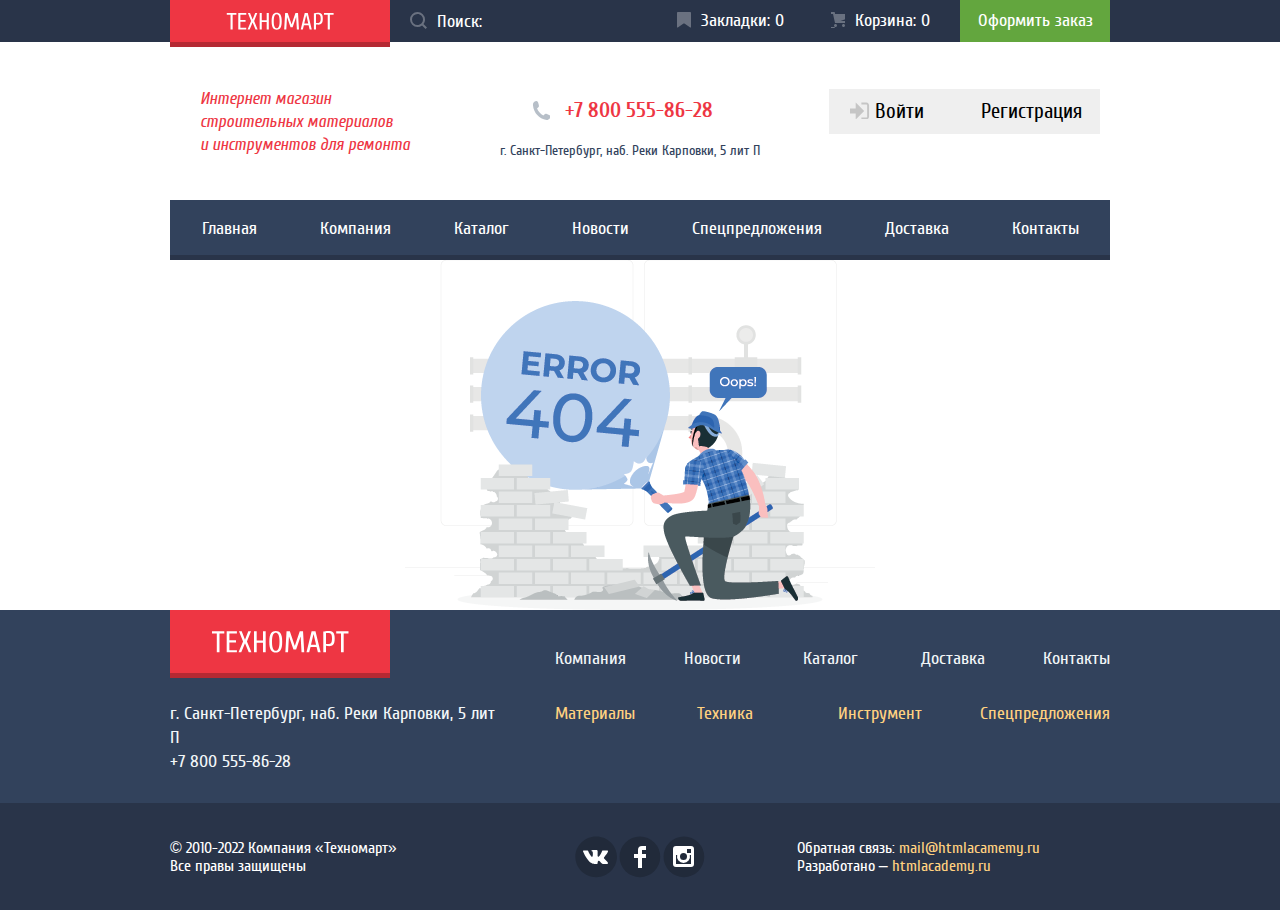
==== commit 14498c59: "master" ====
--- a/blank.html
+++ b/blank.html
@@ -4,7 +4,7 @@
 <head>
   <meta charset="utf-8" />
   <link rel="stylesheet" href="css/normalize.css">
-  <link rel="stylesheet" href="css/style.css">
+  <link rel="stylesheet" href="css/mincss.css">
   <link rel="icon" href="favicon.ico">
   <link rel="icon" href="favicon/ico.svg" type="image/svg+xml">
   <link rel="apple-touch-icon" href="favicon/180.png">
--- a/css/mincss.css
+++ b/css/mincss.css
@@ -0,0 +1 @@
+@-webkit-keyframes bounce{0%{-webkit-transform:translateY(-2000px);transform:translateY(-2000px)}70%{-webkit-transform:translateY(30px);transform:translateY(30px)}90%{-webkit-transform:translateY(-10px);transform:translateY(-10px)}to{-webkit-transform:translateY(0);transform:translateY(0)}}@keyframes bounce{0%{-webkit-transform:translateY(-2000px);transform:translateY(-2000px)}70%{-webkit-transform:translateY(30px);transform:translateY(30px)}90%{-webkit-transform:translateY(-10px);transform:translateY(-10px)}to{-webkit-transform:translateY(0);transform:translateY(0)}}@-webkit-keyframes shake{0%,to{-webkit-transform:translateX(0);transform:translateX(0)}10%,30%,50%,70%,90%{-webkit-transform:translateX(-10px);transform:translateX(-10px)}20%,40%,60%,80%{-webkit-transform:translateX(10px);transform:translateX(10px)}}@keyframes shake{0%,to{-webkit-transform:translateX(0);transform:translateX(0)}10%,30%,50%,70%,90%{-webkit-transform:translateX(-10px);transform:translateX(-10px)}20%,40%,60%,80%{-webkit-transform:translateX(10px);transform:translateX(10px)}}@font-face{font-family:"cuprum";src:url(../fonts/cuprum.woff2)format("woff2"),url(../fonts/cuprum.woff)format("woff");font-weight:400;font-style:normal}@font-face{font-family:"cuprum";src:url(../fonts/cuprumbold.woff2)format("woff2"),url(../fonts/cuprumbold.woff)format(woff);font-weight:700;font-style:normal}@font-face{font-family:"cuprum";src:url(../fonts/cuprumitalic.woff2)format(woff2),url(../fonts/cuprumitalic.woff)format(woff);font-weight:400;font-style:italic}@font-face{font-family:"cuprum";src:url(../fonts/cuprumbolditalic.woff2)format(woff2),url(../fonts/cuprumbolditalic.woff)format(woff);font-weight:700;font-style:italic}@font-face{font-family:"ptsans";src:url(../fonts/ptsans.woff2)format("woff2"),url(../fonts/ptsans.woff)format("woff");font-weight:400;font-style:normal}@font-face{font-family:"ptsans";src:url(../fonts/ptsansbold.woff2)format(woff2),url(../fonts/ptsansbold.woff)format(woff);font-weight:700;font-style:normal}:root{--basic-white:#FFFFFF;--basic-black:#000000;--basic-blue:#32425C;--basic-blue-dark:#293449;--basic-gray-hover:#3D546F;--opacity-grey:#C5C5C5;--button-acive:#161D29;--basic-red:#EE3643;--red-focus:#CA2C37;--red-click:#BA2732;--basic-green:#63A63E;--basic-focus:#5FBB2D;--basic-click:#518534;--basic-grey:#A9A9A9;--basic-gold:#FFD180;--shadow:#405069;--special-yellow:#FFBF47;--special-blue:#3BBCE3;--special-violet:#DC91D8;--special-green:#8ED78F;--special-white:rgba(255, 255, 255, 0.5);--special-white-2:rgba(255, 255, 255, 0.3);--special-white-3:#F3F7F9;--special-white-4:#F1F5F7;--white-rgba:#(255, 255, 255, 1);--special-black:rgba(197, 197, 197, 0.3);--special-black-2:rgba(169, 169, 169, 0.3);--toggle:#ABABAB}html{-webkit-box-sizing:border-box;box-sizing:border-box}*,::after,::before{-webkit-box-sizing:inherit;box-sizing:inherit}.visually-hidden{position:absolute;width:1px;height:1px;margin:-1px;border:0;padding:0;white-space:nowrap;-webkit-clip-path:inset(100%);clip-path:inset(100%);clip:rect(0 0 0 0);overflow:hidden}.page{height:100%}.page-body{min-width:940px;margin:0;font-family:cuprum,ptsant,Arial,sans-serif;font-size:13px;line-height:24px;font-weight:400;color:var(--basic-white);display:-ms-grid;display:grid;min-height:100%;-ms-grid-rows:-webkit-min-content 1fr -webkit-min-content;-ms-grid-rows:min-content 1fr min-content;grid-template-rows:-webkit-min-content 1fr -webkit-min-content;grid-template-rows:min-content 1fr min-content}a{text-decoration:none}img{max-width:100%;height:auto}.display-active,.image-central:hover .background-goods,.image-central:hover .button-add-bookmarks,.image-central:hover .button-add-goods{display:block}.container{margin:0 auto;width:940px;padding:0}.button{background-color:var(--basic-red);color:var(--basic-white);text-transform:uppercase;font-family:cuprum;border:0;cursor:pointer}.button:focus,.button:hover{background-color:var(--red-focus)}.button:active,.main-logo:active{background-color:var(--red-click)}.big-title{font-size:30px;line-height:30px;margin:0;color:var(--basic-blue);text-transform:uppercase;font-weight:400}.little-text{color:var(--basic-black);font-family:ptsans;margin:0;line-height:24px;display:inline-block}.main-header-up{background-color:var(--basic-blue-dark);font-size:18px;height:42px}.main-header-up-container{display:-webkit-box;display:-ms-flexbox;display:flex;-webkit-box-pack:justify;-ms-flex-pack:justify;justify-content:space-between;position:relative}.main-logo{width:220px;height:47px;background-color:var(--basic-red);-webkit-box-shadow:inset 0-5px 0 rgba(0,0,0,.24);box-shadow:inset 0-5px 0 rgba(0,0,0,.24);text-align:center;padding-top:12px}.main-logo a{display:block;height:100%;width:100%}.header-search{padding-left:25px;height:42px;background-color:var(--basic-blue-dark);border:0;width:250px;margin-left:-20px;text-indent:22px}.header-search:focus{outline:0;background-color:var(--basic-white)}input[type=search]::-webkit-input-placeholder{color:var(--basic-white);font-family:cuprum;font-size:18;font-weight:400;line-height:24px}input[type=search]::-moz-placeholder{color:var(--basic-white);font-family:cuprum;font-size:18;font-weight:400;line-height:24px}input[type=search]:-ms-input-placeholder{color:var(--basic-white);font-family:cuprum;font-size:18;font-weight:400;line-height:24px}input[type=search]::-ms-input-placeholder{color:var(--basic-white);font-family:cuprum;font-size:18;font-weight:400;line-height:24px}input[type=search]::placeholder{color:var(--basic-white);font-family:cuprum;font-size:18;font-weight:400;line-height:24px}.search-container::before{content:"";width:17px;height:17px;background-image:url(../img/icon/icon-search.svg);position:absolute;top:12px;opacity:.3}.search-container:hover::before{opacity:1}.search-container:focus-within:before{background-image:url(../img/icon/icon-search-active.svg);opacity:1}.main-header-up-menu{display:-webkit-box;display:-ms-flexbox;display:flex}.bookmarks{background-color:var(--basic-blue-dark)}.basket,.bookmarks{width:150px;height:42px;color:var(--basic-white);border:0}.basket:focus,.bookmarks:focus{border:2px solid var(--special-black)}.basket::before,.bookmarks::before{content:"";width:14px;height:16px;background-image:url(../img/icon/icon-bookmark.svg);display:inline-block;position:relative;right:10px;top:2px;opacity:.3}.basket::before{background-image:url(../img/icon/icon-basket.svg)}.basket{background-color:var(--basic-red)}.basket:active{background-color:var(--red-click)}.basket-index:active,.bookmarks:active{background-color:var(--button-acive)}.basket:hover::before,.bookmarks:hover::before{opacity:1}.basket-index,.navigation-item a:hover{background-color:var(--basic-blue-dark)}.checkout-button{width:150px;height:42px;background-color:var(--basic-green);border:0;color:inherit}.checkout-button:focus{border:3px solid var(--special-black)}.checkout-button:hover{background-color:var(--basic-focus)}.checkout-button:active{color:var(--special-white)}.main-header-down-container{display:-ms-grid;display:grid;gap:10px;-ms-grid-columns:1fr 10px 1fr 10px 1fr;grid-template-columns:1fr 1fr 1fr;min-height:158px}.header-contacts,.main-header-down-container h1{-ms-flex-item-align:center;-ms-grid-row-align:center;align-self:center}.main-header-down-container h1{color:var(--basic-red);padding-left:30px;font-size:17px;line-height:23px;font-style:italic;font-weight:400}.main-header-down p{font-size:14px;color:var(--basic-blue)}.header-contacts{text-align:center;position:relative;top:15px;right:10px}.header-phone{font-family:"cuprum";font-size:21px;line-height:30px;font-weight:700}.header-phone:link,.header-phone:visited{color:var(--basic-red)}.header-phone::before{content:"";height:19px;width:18px;background-image:url(../img/icon/icon-phone.svg);display:inline-block;position:relative;right:15px;top:3px}.main-header-down-button,.main-header-down-button-catalog{-ms-grid-row-align:center;align-self:center;-ms-grid-column-align:end;justify-self:end;position:relative}.main-header-down-button{-ms-flex-item-align:center;bottom:10px;right:10px}.main-header-down-button-catalog{display:-ms-grid;display:grid;-ms-grid-columns:1fr 1fr -webkit-min-content;-ms-grid-columns:1fr 1fr min-content;grid-template-columns:1fr 1fr -webkit-min-content;grid-template-columns:1fr 1fr min-content;-ms-grid-rows:1fr 1fr;grid-template-rows:1fr 1fr;text-align:center;width:270px;height:70px}.main-header-down-button-catalog>:nth-child(1){-ms-grid-row:1;-ms-grid-column:1}.main-header-down-button-catalog>:nth-child(2){-ms-grid-row:1;-ms-grid-column:2}.main-header-down-button-catalog>:nth-child(3){-ms-grid-row:1;-ms-grid-column:3}.main-header-down-button-catalog>:nth-child(4){-ms-grid-row:2;-ms-grid-column:1}.main-header-down-button-catalog>:nth-child(5){-ms-grid-row:2;-ms-grid-column:2}.main-header-down-button-catalog>:nth-child(6){-ms-grid-row:2;-ms-grid-column:3}.login-name{-ms-grid-column:1;-ms-grid-column-span:2;grid-column:1/3;-ms-grid-row:1;grid-row:1;font-size:21px;line-height:21px;color:var(--basic-black);position:relative;top:15px;right:5px}.login-name::before,.login-name:hover::before{content:"";width:20px;height:18px;background-image:url(../img/icon/name-icon.svg);background-repeat:no-repeat;display:block;position:absolute;top:2px}.login-name:hover{color:var(--basic-red)}.login-name:active{color:var(--opacity-grey)}.login-name:hover::before{background-image:url(../img/icon/name-icon-hover.svg)}.login-name:active::before,.login-name:focus::before{content:"";width:20px;height:18px;background-image:url(../img/icon/name-icon.svg);background-repeat:no-repeat;display:block;position:absolute;top:2px}.name-icon{position:relative;top:15px;right:20px}.name-icon:hover path{fill:var(--basic-gray-hover)}.name-icon:active path,.name-icon:focus path{fill:var(--opacity-grey)}.main-header-down-button-catalog-link-one{-ms-grid-column:1;grid-column:1;-ms-grid-row:2;grid-row:2;max-width:105px;position:relative;top:20px}.main-header-down-button-catalog-link-two{-ms-grid-column:2;grid-column:2;-ms-grid-row:2;grid-row:2;position:relative;top:20px;right:15px}.main-header-down-button-catalog-link{font-size:16px;line-height:18px;color:var(--basic-blue)}.main-header-down-button-catalog-link:hover{color:var(--basic-red)}.main-header-down-button-catalog-link:active{opacity:.3}.main-header-down-button-catalog-link-two::before{content:"";border-radius:5px;width:5px;height:5px;display:block;position:absolute;background-color:var(--basic-blue);top:6px;left:-8px}.button-login,.button-regestration{color:var(--basic-black);font-size:21px;line-height:21px;border:0;min-height:45px;overflow:hidden;cursor:pointer}.button-regestration{padding-left:20px}.button-login{width:121px}.button-login::before{content:"";width:20px;height:17px;background-image:url(../img/icon/icon-login.svg);display:inline-block;position:relative;right:5px;top:1px}.button-login:hover:before{background-image:url(../img/icon/icon-login-active.svg)}.button-regestration{width:150px}.button-login:focus,.button-regestration:focus{border:2px solid var(--special-black)}.button-login:hover,.button-regestration:hover{color:var(--basic-red);background-color:var(--basic-white)}.main-navigation{font-size:18px;width:100%}.navigation-list{list-style:none;display:-webkit-box;display:-ms-flexbox;display:flex;-ms-flex-wrap:wrap;flex-wrap:wrap;background-color:var(--basic-blue);-webkit-box-shadow:inset 0-5px 0#293449;box-shadow:inset 0-5px 0#293449}.navigation-item{-webkit-box-flex:1;-ms-flex-positive:1;flex-grow:1}.navigation-item a{display:inline-block;text-align:center;padding-top:17px;height:60px;width:100%}.navigation-item a:link,.navigation-item a:visited{color:var(--basic-white)}.navigation-item a:focus{border:1px solid var(--special-black)}.main-products-containter{margin-top:120px;display:-ms-grid;display:grid;-ms-grid-columns:1fr 20px 1fr 20px 1fr;grid-template-columns:1fr 1fr 1fr;-ms-grid-rows:1fr 20px 1fr 20px 1fr;grid-template-rows:1fr 1fr 1fr;gap:20px}.main-products-containter>:nth-child(1){-ms-grid-row:1;-ms-grid-column:1}.main-products-containter>:nth-child(2){-ms-grid-row:1;-ms-grid-column:3}.main-products-containter>:nth-child(3){-ms-grid-row:1;-ms-grid-column:5}.main-products-containter>:nth-child(4){-ms-grid-row:3;-ms-grid-column:1}.main-products-containter>:nth-child(5){-ms-grid-row:3;-ms-grid-column:3}.main-products-containter>:nth-child(6){-ms-grid-row:3;-ms-grid-column:5}.main-products-containter>:nth-child(7){-ms-grid-row:5;-ms-grid-column:1}.main-products-containter>:nth-child(8){-ms-grid-row:5;-ms-grid-column:3}.main-products-containter>:nth-child(9){-ms-grid-row:5;-ms-grid-column:5}.main-products-card{width:300px;height:123px;position:relative}.main-products-card h3{font-size:24px;color:var(--basic-white);padding-left:23px;max-width:200px;max-height:30px;overflow:hidden}.main-products-card::before{content:"";display:block;width:78px;height:71px;position:absolute;background-repeat:no-repeat}.main-products-card-one{background-color:var(--special-yellow);-ms-grid-column:1;grid-column:1/1;-ms-grid-row:1;grid-row:1}.main-products-card-three,.main-products-card-two{background-color:var(--special-blue);-ms-grid-column:2;grid-column:2/2;-ms-grid-row:1;grid-row:1/1}.main-products-card-three{-ms-grid-column:3;grid-column:3/3;background-color:var(--special-violet)}.main-products-card-five,.main-products-card-four{background-color:var(--special-green);-ms-grid-column:3;grid-column:3/3;-ms-grid-row:2;grid-row:2/2}.main-products-card-five{background-color:var(--special-yellow);-ms-grid-row:3;-ms-grid-row-span:1;grid-row:3/4}.main-products-card-one::before{background-image:url(../img/icon/main-icon-one.svg);top:31px;left:213px}.main-products-card-two::before{background-image:url(../img/icon/main-icon-two.svg);top:34px;left:194px}.main-products-card-three::before{background-image:url(../img/icon/main-icon-three.svg);top:31px;left:191px}.main-products-card-four::before{background-image:url(../img/icon/main-icon-four.svg);top:27px;left:196px}.main-products-card-five::before{background-image:url(../img/icon/main-icon-five.svg);top:32px;left:191px}.icon-new{position:absolute;width:70px;height:70px;bottom:93px;-webkit-transform:rotate(45deg);-ms-transform:rotate(45deg);transform:rotate(45deg);z-index:1;top:10px;left:146px}.icon-new-product:before,.icon-new::before{content:"";background-image:url(../img/icon/icon_new.svg);width:70px;height:70px;position:absolute;background-repeat:no-repeat;-webkit-transform:rotate(-45deg) translate(-9px,-23px);-ms-transform:rotate(-45deg) translate(-9px,-23px);transform:rotate(-45deg) translate(-9px,-23px);z-index:-1}.button-cart,.icon-new,.icon-new-product{color:var(--basic-white);font-size:14px;line-height:18px;text-transform:uppercase}.icon-new-product{position:absolute;width:70px;height:70px;bottom:93px;-webkit-transform:rotate(45deg);-ms-transform:rotate(45deg);transform:rotate(45deg);z-index:1;left:240px;top:23px}.button-cart{display:block;background-color:var(--special-white-2);width:135px;height:38px;position:relative;left:23px;bottom:10px;text-align:center;padding-top:10px}.button-cart:hover{background-color:var(--special-black)}.button-cart:active,.button-cart:focus{background-color:var(--special-black-2)}.slider-container{width:630px;height:266px;-ms-grid-column:1;-ms-grid-column-span:2;grid-column:1/3;-ms-grid-row:2;-ms-grid-row-span:2;grid-row:2/4;position:relative;overflow:hidden}.item-slide,.main-slider{width:630px;height:100%;position:relative}.item-slide{width:100%}.slide-text{position:absolute;left:24px}.slide-title{font-size:36px;line-height:36px;bottom:180px;text-transform:uppercase;margin:0 0 30px}.slide-description{font-size:18px;line-height:24px;bottom:170px;margin:0 0 10px}.back-slider,.next-slider{position:absolute;top:133px;background-image:url(../img/icon/slide-button.svg);width:22px;height:40px}.next-slider{right:50px;-webkit-transform:rotate(180deg);-ms-transform:rotate(180deg);transform:rotate(180deg)}.back-slider{left:50px}.button-slider{width:192px;height:38px;position:absolute;bottom:27px;left:25px;text-align:center;padding-top:6px}.item-dots{width:10px;height:10px;padding:0;position:absolute;border:2px solid #fff;border-radius:50%;background-color:#fff;cursor:pointer}.item-dots-one{bottom:35px;left:300px}.item-dots-two{bottom:35px;left:320px}.background-dots{background-color:var(--basic-red)}.popular-goods-grid{display:-ms-grid;display:grid;-ms-grid-columns:1fr 1fr 1fr 1fr;grid-template-columns:1fr 1fr 1fr 1fr;-ms-grid-rows:130 1fr;grid-template-rows:130 1fr;margin:60px 0 0;-webkit-box-align:center;-ms-flex-align:center;align-items:center}.popular-goods-grid>:nth-child(1){-ms-grid-row:1;-ms-grid-column:1}.popular-goods-grid>:nth-child(2){-ms-grid-row:1;-ms-grid-column:2}.popular-goods-grid>:nth-child(3){-ms-grid-row:1;-ms-grid-column:3}.popular-goods-grid>:nth-child(4){-ms-grid-row:1;-ms-grid-column:4}.popular-goods-grid>:nth-child(5){-ms-grid-row:2;-ms-grid-column:1}.popular-goods-grid>:nth-child(6){-ms-grid-row:2;-ms-grid-column:2}.popular-goods-grid>:nth-child(7){-ms-grid-row:2;-ms-grid-column:3}.popular-goods-grid>:nth-child(8){-ms-grid-row:2;-ms-grid-column:4}.popular-goods-grid-title{-ms-grid-column:1;-ms-grid-column-span:2;grid-column:1/3;-ms-grid-row:1;grid-row:1;font-family:cuprum}.popular-goods-grid-title h2,.popular-manufacturers-up h2{margin-left:28px}.popular-goods-grid-button{-ms-grid-column:3;-ms-grid-column-span:2;grid-column:3/5;grid-row:-1;width:192px;height:38px;font-weight:400;font-size:14px;line-height:18px;-ms-grid-column-align:end;justify-self:end;text-transform:uppercase;text-align:center;padding-top:11px;margin-right:15px}.popular-goods-list{list-style:none;padding:0;grid-column:1/-1;-ms-grid-row:2;grid-row:2;display:-ms-grid;display:grid;-ms-grid-columns:1fr 1fr 1fr 1fr;grid-template-columns:1fr 1fr 1fr 1fr;margin:50px 0 0;position:relative}.popular-goods{font-family:ptsant;font-weight:700;font-size:18px;line-height:20px;color:var(--basic-black);margin-top:83px}.popular-goods-item{width:220px;height:318px;text-align:center;position:relative}.popular-goods-item:hover{-webkit-box-shadow:0 10px 25px 0 rgba(41,52,73,.5);box-shadow:0 10px 25px 0 rgba(41,52,73,.5)}.image-central{display:table-cell;height:170px;width:220px;vertical-align:middle;-o-object-fit:cover;object-fit:cover;position:relative}.old-price,.popular-goods p{font-size:17px;line-height:18px;margin:7px 0 0}.catalog-goods-item .name-good,.popular-goods-item .name-good{font-size:18px;line-height:20px;margin:-10px 15px 7px 16px}.old-price{color:var(--basic-grey);text-decoration:line-through;margin:0}.actual-price{background-image:url(../img/icon/icon-price.svg);background-position:center,center;background-repeat:no-repeat;height:38px;padding-top:10px;color:var(--basic-white)}.background-goods{width:100%;height:100%;background-color:var(--basic-white);position:absolute;top:0;display:none}.button-add-bookmarks,.button-add-goods{position:absolute;width:135px;height:38px;z-index:3;left:43px;font-size:14px;line-height:18px;display:none}.button-add-goods{top:38px;background-color:var(--basic-green);-webkit-box-shadow:inset 0-3px 0#367315;box-shadow:inset 0-3px 0#367315;padding-left:15px}.button-add-goods::after{content:"";width:16px;height:16px;display:block;background:url(../img/icon/icon-basket.svg)no-repeat;position:absolute;top:11px;left:30px;opacity:.5}.button-add-goods:focus,.button-add-goods:hover{background-color:var(--basic-focus)}.button-add-goods:active{background-color:var(--basic-click)}.button-add-bookmarks{color:var(--basic-blue);top:85px;background-color:var(--basic-white);border:3px solid var(--basic-green)}.button-add-bookmarks:focus,.button-add-bookmarks:hover{border:3px solid var(--basic-blue);background-color:var(--basic-white)}.button-add-bookmarks:active{border:3px solid rgb(50,66,92,.5);color:rgb(50,66,92,.5);background-color:var(--basic-white)}.popular-manufacturers{margin-top:90px;padding:0}.popular-manufacturers-item,.popular-manufacturers-up{display:-webkit-box;display:-ms-flexbox;display:flex;-webkit-box-pack:justify;-ms-flex-pack:justify;justify-content:space-between;-webkit-box-align:center;-ms-flex-align:center;align-items:center}.popular-manufacturers-list ul{display:-webkit-box;display:-ms-flexbox;display:flex;-ms-flex-wrap:wrap;flex-wrap:wrap;gap:20px;padding:0;margin-top:50px}.popular-manufacturers-item{-webkit-box-pack:center;-ms-flex-pack:center;justify-content:center;width:220px;height:145px}.popular-manufacturers-item:hover{-webkit-box-shadow:0 10px 25px 0 rgba(41,52,73,.5);box-shadow:0 10px 25px 0 rgba(41,52,73,.5)}.button-manufacturers{width:192px;height:38px;line-height:18px;text-align:center;padding-top:11px;margin-right:15px}.popular-manufacturers-img{max-width:220px;max-height:145px;-o-object-fit:cover;object-fit:cover}.popular-manufacturers-img:active,.popular-manufacturers-img:focus{opacity:.3}.service-grid{margin-top:130px;display:-ms-grid;display:grid;-ms-grid-columns:1fr 45px 1fr 45px 1fr 45px 1fr;grid-template-columns:1fr 1fr 1fr 1fr;-ms-grid-rows:-webkit-min-content 45px -webkit-min-content 45px 1fr;-ms-grid-rows:min-content 45px min-content 45px 1fr;grid-template-rows:-webkit-min-content -webkit-min-content 1fr;grid-template-rows:min-content min-content 1fr;gap:45px;height:400px}.service-grid>:nth-child(1){-ms-grid-row:1;-ms-grid-column:1}.service-grid>:nth-child(2){-ms-grid-row:1;-ms-grid-column:3}.service-grid>:nth-child(3){-ms-grid-row:1;-ms-grid-column:5}.service-grid>:nth-child(4){-ms-grid-row:1;-ms-grid-column:7}.service-grid>:nth-child(5){-ms-grid-row:3;-ms-grid-column:1}.service-grid>:nth-child(6){-ms-grid-row:3;-ms-grid-column:3}.service-grid>:nth-child(7){-ms-grid-row:3;-ms-grid-column:5}.service-grid>:nth-child(8){-ms-grid-row:3;-ms-grid-column:7}.service-grid>:nth-child(9){-ms-grid-row:5;-ms-grid-column:1}.service-grid>:nth-child(10){-ms-grid-row:5;-ms-grid-column:3}.service-grid>:nth-child(11){-ms-grid-row:5;-ms-grid-column:5}.service-grid>:nth-child(12){-ms-grid-row:5;-ms-grid-column:7}.service-title{color:var(--basic-black)}.little-text-two{margin-top:25px}.little-text-service{grid-column:1/-1;position:relative;bottom:20px}.service-buttons{display:-webkit-box;display:-ms-flexbox;display:flex;-webkit-box-orient:vertical;-webkit-box-direction:normal;-ms-flex-direction:column;flex-direction:column;-ms-grid-column:1;grid-column:1;-ms-grid-row:3;grid-row:3;margin-top:10px}.service-button{color:var(--basic-white);background-color:var(--basic-blue);font-size:21px;line-height:30px;outline:0;font-weight:700;width:240px;height:61px;text-align:left;border:0;padding-left:22px;-webkit-box-shadow:inset -6px 0 3px -1px var(--basic-blue-dark);box-shadow:inset -6px 0 3px -1px var(--basic-blue-dark);cursor:pointer;border-bottom:1px solid var(--basic-blue-dark)}.service-button:last-child{border-bottom:0}.service-button:hover{background-color:var(--basic-blue-dark);-webkit-box-shadow:inset -6px 0 3px -1px var(--basic-blue-dark);box-shadow:inset -6px 0 3px -1px var(--basic-blue-dark)}.service-button:focus{border:2px solid var(--special-black)}.service-slider{grid-column:2/-1;-ms-grid-row:3;grid-row:3;position:relative}.service-slider-list{margin:0;position:relative;bottom:30px}.service-slider-item p{color:var(--basic-black);font-family:ptsant;font-size:13px;line-height:24px;font-weight:400}.service-slide-title{font-family:cuprum;font-size:30px;line-height:30px;color:var(--basic-blue);text-transform:uppercase;padding-top:5px}.service-slide-button{display:block;width:195px;height:38px;text-align:center;padding-top:7px}.service-slider-item::after{content:"";width:470px;height:260px;display:block;position:absolute;z-index:-1}.service-slider-item-one::after{background-image:url(../img/slider/service-slide-1.png);top:25px;left:187px}.service-slider-item-two::after{background-image:url(../img/slider/service-slide-2.png);top:0;left:270px}.service-slider-item-three::after{background-image:url(../img/slider/service-slide-3.png);top:0;left:190px}.service-slider-item{max-width:400px;display:none}.current{display:block}.delivery{display:-ms-grid;display:grid;-ms-grid-columns:-webkit-max-content 20px 1fr 20px 300px;-ms-grid-columns:max-content 20px 1fr 20px 300px;grid-template-columns:-webkit-max-content 1fr 300px;grid-template-columns:max-content 1fr 300px;-webkit-column-gap:20px;-moz-column-gap:20px;column-gap:20px;margin-top:130px}.contact-main{-ms-grid-column:3;grid-column:3}.contact-delivery{-ms-grid-column:1;-ms-grid-column-span:2;grid-column:1/3}.contact-delivery h2{margin-bottom:24px;color:var(--basic-black)}.contact-main-contacts{margin-bottom:24px}.contact-main .little-text{margin-bottom:32px}.delivery-list{list-style:none;font-family:cuprun;font-size:18px;color:var(--basic-black);margin:0 0 20px}.delivery-item{margin-bottom:10px}.delivery-item::before{content:"";display:block;width:25px;height:2px;background-color:var(--basic-red);position:relative;right:35px;top:14px}.button-contacts{display:block;width:220px;height:38px;text-align:center;padding-top:7px;font-size:14px}.button-usual{width:300px;height:38px;margin-top:28px;font-size:14px}.button-usual:hover{background-color:var(--red-focus)}.button-usual:active{background-color:var(--red-click)}.footer-up,.page-footer{background-color:var(--basic-blue)}.page-footer{width:100%;margin-top:70px}.footer-up{font-size:18px;display:-ms-grid;display:grid;gap:10px;-ms-grid-columns:-webkit-max-content 10px 1fr;-ms-grid-columns:max-content 10px 1fr;grid-template-columns:-webkit-max-content 1fr;grid-template-columns:max-content 1fr;-ms-grid-rows:-webkit-max-content 10px -webkit-max-content;-ms-grid-rows:max-content 10px max-content;grid-template-rows:-webkit-max-content -webkit-max-content;grid-template-rows:max-content max-content;min-height:193px}.footer-up>:nth-child(1){-ms-grid-row:1;-ms-grid-column:1}.footer-up>:nth-child(2){-ms-grid-row:1;-ms-grid-column:3}.footer-up>:nth-child(3){-ms-grid-row:3;-ms-grid-column:1}.footer-up>:nth-child(4){-ms-grid-row:3;-ms-grid-column:3}.footer-logo{width:220px;height:68px;background-color:var(--basic-red);-webkit-box-shadow:inset 0-5px 0 rgba(0,0,0,.24);box-shadow:inset 0-5px 0 rgba(0,0,0,.24);text-align:center;padding-top:20px}.footer-logo:active{background-color:var(--red-click)}.footer-contacts{-ms-grid-column:1;grid-column:1;-ms-grid-row:2;grid-row:2;padding-top:14px;max-width:335px}.footer-adres,.footer-phone{color:var(--special-white-3)}.footer-adres{margin:0}.filter-form ul,.footer-menu ul{list-style:none}.footer-catalog-list,.footer-menu-list{list-style:none;display:-ms-grid;display:grid;-webkit-column-gap:58px;-moz-column-gap:58px;column-gap:58px}.footer-menu-list{-ms-grid-columns:1fr 58px 1fr 58px 1fr 58px 1fr 58px 1fr;grid-template-columns:1fr 1fr 1fr 1fr 1fr;margin:37px 0 0}.footer-menu-list li{min-height:30px}.footer-catalog-list{-ms-grid-columns:1fr 58px 1fr 58px 1fr 58px 1fr;grid-template-columns:1fr 1fr 1fr 1fr;margin-top:0;padding-top:14px}.footer-menu-item{color:var(--special-white-4)}.footer-catalog-item:active,.footer-menu-item:active{opacity:.3}.footer-catalog-item:focus,.footer-menu-item:focus{border:2px solid var(--special-black)}.footer-catalog-item:hover,.footer-menu-item:hover{text-decoration:underline}.feedback a,.feedback a:link,.feedback a:visited,.footer-catalog-item{color:var(--basic-gold)}.footer-down{background-color:var(--basic-blue-dark);width:100%;font-size:16px;line-height:18px}.footer-down-container{display:-ms-grid;display:grid;-ms-grid-columns:1fr 1fr 1fr;grid-template-columns:1fr 1fr 1fr;justify-items:center;min-height:107px;-webkit-box-align:center;-ms-flex-align:center;align-items:center}.copyright{-ms-grid-column-align:start;justify-self:start}.social{height:100%;width:300px;display:-webkit-box;display:-ms-flexbox;display:flex;-ms-flex-wrap:wrap;flex-wrap:wrap;-webkit-box-align:center;-ms-flex-align:center;align-items:center;-webkit-box-pack:center;-ms-flex-pack:center;justify-content:center}.social-button{display:inline-block;width:44px;height:44px;text-align:center}.social-button-vk{background-image:url(../img/Social/vk.svg)}.social-button-fb{background-image:url(../img/Social/fb.svg)}.social-button-ig{background-image:url(../img/Social/instagram.svg)}.social-button-vk:active,.social-button-vk:focus,.social-button-vk:hover{background-image:url(../img/Social/vk-active.svg)}.social-button-fb:active,.social-button-fb:focus,.social-button-fb:hover{background-image:url(../img/Social/fb-active.svg)}.social-button-ig:active,.social-button-ig:focus,.social-button-ig:hover{background-image:url(../img/Social/instagram-active.svg)}.feedback{display:-webkit-box;display:-ms-flexbox;display:flex;text-align:right;-ms-flex-wrap:wrap;flex-wrap:wrap}.footer-feedback{text-align:left}.feedback a:hover{text-decoration:underline}.feedback a:focus{border:2px solid var(--special-black)}.modal{font-size:18px;line-height:24px;color:var(--basic-black)}.modal-feedback-form{width:620px;height:430px;border-top:7px solid var(--basic-red);display:-ms-grid;display:grid;-ms-grid-columns:1fr 20px 1fr 20px -webkit-min-content;-ms-grid-columns:1fr 20px 1fr 20px min-content;grid-template-columns:1fr 1fr -webkit-min-content;grid-template-columns:1fr 1fr min-content;-ms-grid-rows:-webkit-min-content 20px 1fr 20px 1fr 20px 1fr;-ms-grid-rows:min-content 20px 1fr 20px 1fr 20px 1fr;grid-template-rows:-webkit-min-content 1fr 1fr 1fr;grid-template-rows:min-content 1fr 1fr 1fr;gap:20px;background-color:var(--basic-white);position:fixed;margin:auto;top:0;bottom:0;left:0;right:0;z-index:3;-webkit-box-shadow:0 0 17px 4px rgba(0,0,0,.2);box-shadow:0 0 17px 4px rgba(0,0,0,.2);-webkit-animation:bounce .6s;animation:bounce .6s}.modal-feedback-form>:nth-child(1){-ms-grid-row:1;-ms-grid-column:1}.modal-feedback-form>:nth-child(2){-ms-grid-row:1;-ms-grid-column:3}.modal-feedback-form>:nth-child(3){-ms-grid-row:1;-ms-grid-column:5}.modal-feedback-form>:nth-child(4){-ms-grid-row:3;-ms-grid-column:1}.modal-feedback-form>:nth-child(5){-ms-grid-row:3;-ms-grid-column:3}.modal-feedback-form>:nth-child(6){-ms-grid-row:3;-ms-grid-column:5}.modal-feedback-form>:nth-child(7){-ms-grid-row:5;-ms-grid-column:1}.modal-feedback-form>:nth-child(8){-ms-grid-row:5;-ms-grid-column:3}.modal-feedback-form>:nth-child(9){-ms-grid-row:5;-ms-grid-column:5}.modal-feedback-form>:nth-child(10){-ms-grid-row:7;-ms-grid-column:1}.modal-feedback-form>:nth-child(11){-ms-grid-row:7;-ms-grid-column:3}.modal-feedback-form>:nth-child(12){-ms-grid-row:7;-ms-grid-column:5}.button-close{-ms-grid-column:3;grid-column:3;-ms-grid-row:1;grid-row:1;width:24px;height:24px;margin:14px 11px 0 0;border:0;padding:0}.modal-email,.modal-login{-ms-grid-row:2;grid-row:2;margin-top:4px}.modal-login{-ms-grid-column:1;grid-column:1;margin-left:80px}.modal-email{-ms-grid-column:2;grid-column:2}.button-modal-feedback,.modal-text{-ms-grid-column:1;-ms-grid-column-span:2;grid-column:1/3;-ms-grid-row:3;grid-row:3;margin-left:80px}.button-modal-feedback{-ms-grid-row:4;grid-row:4;height:38px;width:460px}.modal-email-input,.modal-login-input,.modal-text-area{width:220px;height:38px;padding-left:12px;font-family:ptsans;font-size:13px;line-height:24px;outline:0}.modal-text-area{width:460px;height:114px}.modal-email-input::-webkit-input-placeholder,.modal-login-input::-webkit-input-placeholder,.modal-text-area::-webkit-input-placeholder{color:var(--basic-grey)}.modal-email-input::-moz-placeholder,.modal-login-input::-moz-placeholder,.modal-text-area::-moz-placeholder{color:var(--basic-grey)}.modal-email-input:-ms-input-placeholder,.modal-login-input:-ms-input-placeholder,.modal-text-area:-ms-input-placeholder{color:var(--basic-grey)}.modal-email-input::-ms-input-placeholder,.modal-login-input::-ms-input-placeholder,.modal-text-area::-ms-input-placeholder{color:var(--basic-grey)}.modal-email-input::placeholder,.modal-login-input::placeholder,.modal-text-area::placeholder{color:var(--basic-grey)}.modal-feedback-form label{display:inline-block;text-align:left;margin-bottom:10px}.error{-webkit-animation:shake .6s;animation:shake .6s}.modal-map-form{height:450px;width:943px;border-top:7px solid var(--basic-red);display:-ms-grid;display:grid;-ms-grid-rows:1fr;grid-template-rows:1fr;-ms-grid-columns:1fr;grid-template-columns:1fr;position:fixed;top:0;bottom:0;left:0;right:0;margin:auto;z-index:3;-webkit-box-shadow:0 0 17px 4px rgba(0,0,0,.2);box-shadow:0 0 17px 4px rgba(0,0,0,.2);-webkit-animation:bounce .6s;animation:bounce .6s}.catalog-grid>:nth-child(1),.modal-map-form>:nth-child(1){-ms-grid-row:1;-ms-grid-column:1}.button-close-map{width:21px;height:21px;-ms-grid-column-align:end;justify-self:end;position:relative;top:10px;right:10px;padding:0;border:0}.button-close-map,.map-img{-ms-grid-column:1;grid-column:1;-ms-grid-row:1;grid-row:1}.catalog-grid{display:-ms-grid;display:grid;-ms-grid-columns:220px 1fr;grid-template-columns:220px 1fr;-ms-grid-rows:-webkit-max-content -webkit-max-content -webkit-max-content -webkit-max-content -webkit-max-content;-ms-grid-rows:max-content max-content max-content max-content max-content;grid-template-rows:-webkit-max-content -webkit-max-content -webkit-max-content -webkit-max-content -webkit-max-content;grid-template-rows:max-content max-content max-content max-content max-content;margin:0;padding:0}.catalog-grid>:nth-child(2){-ms-grid-row:1;-ms-grid-column:2}.catalog-grid>:nth-child(3){-ms-grid-row:2;-ms-grid-column:1}.catalog-grid>:nth-child(4){-ms-grid-row:2;-ms-grid-column:2}.catalog-grid>:nth-child(5){-ms-grid-row:3;-ms-grid-column:1}.catalog-grid>:nth-child(6){-ms-grid-row:3;-ms-grid-column:2}.catalog-grid>:nth-child(7){-ms-grid-row:4;-ms-grid-column:1}.catalog-grid>:nth-child(8){-ms-grid-row:4;-ms-grid-column:2}.catalog-grid>:nth-child(9){-ms-grid-row:5;-ms-grid-column:1}.catalog-grid>:nth-child(10){-ms-grid-row:5;-ms-grid-column:2}.page-body-catalog{font-family:ptsans;font-style:normal;font-weight:400}.title-goods{font-family:cuprum;text-transform:uppercase;color:var(--basic-blue);margin:50px 0 0 30px}.title-goods h2{margin:0;font-size:30px;line-height:30px;font-weight:400}.bread-crumbs{-ms-grid-column:1;-ms-grid-column-span:2;grid-column:1/3;position:relative;top:12px}.bread-crumbs-list{list-style:none;line-height:18px;color:var(--basic-black);display:-webkit-box;display:-ms-flexbox;display:flex;margin:45px 0 0;padding:0;text-transform:uppercase;position:relative;-ms-flex-wrap:wrap;flex-wrap:wrap}.bread-crumbs-item{font-family:ptsans;margin:12px 0 0 47px}.bread-crumbs-item a:active,.bread-crumbs-item a:focus,.bread-crumbs-item a:hover,.bread-crumbs-item a:link,.bread-crumbs-item a:visited{color:var(--basic-black)}.bread-crumbs-item::before{content:"";width:7px;height:11px;display:block;background-image:url(../img/icon/icon-bread-crumbs.svg);position:relative;right:23px;top:13px}.bread-crumbs-item-catalog::after{content:"";width:14px;height:12px;display:block;background-image:url(../img/icon/icon-bread-crumbs-2.svg);position:relative;bottom:16px;right:50px}.filters{-ms-grid-column:1;grid-column:1;-ms-grid-row:3;-ms-grid-row-span:2;grid-row:3/5;margin:60px 0 0}.filter-list legend,.filters h2{text-transform:uppercase;color:var(--basic-black);font-family:ptsans}.filters h2{font-size:13px;line-height:18px;font-weight:400;margin:0;padding-left:15px}.filter-list legend{font-size:17px;line-height:30px;font-weight:700}.filter-option{margin-bottom:20px}.filter-option label{-webkit-user-select:none;-moz-user-select:none;-ms-user-select:none;user-select:none;position:relative;cursor:pointer;display:block;font-family:ptsans}.filter-form{margin-top:24px}.filter-list{padding:0;border:0;margin:15px 0 0}.filter-list-two,.filter-list-two ul{margin-top:26px}.filter-list:first-child{margin-top:0}.range-filter{width:220px;margin-top:49px}.range-control{height:80px;position:relative}.scale{height:2px;background:#d7dcde;width:180px;margin:0 auto}.bar{width:80%;height:2px;background:var(--basic-green)}.toggle{-webkit-box-sizing:content-box;box-sizing:content-box;width:4px;height:4px;padding:0;border:8px solid var(--basic-white);background-color:var(--toggle);border-radius:50%;-webkit-box-shadow:0 2px 1px 0#cfcfcf;box-shadow:0 2px 1px 0#cfcfcf;position:absolute;bottom:70px;cursor:pointer}.toggle-max{right:55px}.toggle-min{left:20px}.price-control input{font-family:inherit;font-size:inherit;width:95px;height:38px;text-align:center;border:0}.price-control{display:-webkit-box;display:-ms-flexbox;display:flex;-webkit-box-pack:justify;-ms-flex-pack:justify;justify-content:space-between;position:relative;bottom:30px}.filter-form{text-transform:uppercase;font-size:15px;line-height:19px;color:var(--basic-black);margin-bottom:21px;margin-left:-5px}.filter-item:not(:disabled):not(:checked)+label::before{content:"";position:absolute;left:-40px;top:-2px;width:23px;height:23px;background-image:url(../img/icon/icon-checkbox-off.svg)}.filter-item:checked+label::after{content:"";width:23px;height:23px;background-image:url(../img/icon/icon-checkbox-on.svg);position:absolute;left:-40px;top:-2px}.filter-radio+label::before{content:"";width:25px;height:25px;position:absolute;border:4px solid var(--opacity-grey);border-radius:50%;left:-40px;top:-2px}.filter-radio:checked+label::after{content:"";width:9px;height:9px;background-color:var(--opacity-grey);position:absolute;border-radius:50%;left:-32px;top:6px}.button-filters{width:220px;height:38px;font-family:ptsans;text-transform:uppercase;border:0;-webkit-box-shadow:0 0 5px rgba(0,0,0,.25);box-shadow:0 0 5px rgba(0,0,0,.25);cursor:pointer;margin-top:20px}.button-filters:hover{background-color:var(--basic-white);border:1px solid var(--opacity-grey)}.sorting{-ms-grid-column:2;grid-column:2;-ms-grid-row:3;grid-row:3}.sorting h3,.sorting-list a{font-size:13px;line-height:18px}.sorting h3{font-weight:400}.sorting ul{-ms-flex-wrap:wrap;flex-wrap:wrap}.sorting-list{display:-webkit-box;display:-ms-flexbox;display:flex;margin:60px 0 0;-webkit-box-pack:justify;-ms-flex-pack:justify;justify-content:space-between}.sorting-list .sorting-item-title{color:var(--basic-black);-webkit-box-flex:2;-ms-flex-positive:2;flex-grow:2}.sorting-list a{color:var(--basic-black);border-bottom:1px dashed var(--basic-red);opacity:.3}.sorting-list a:hover{color:var(--basic-black);opacity:inherit;border-bottom:1px solid var(--basic-red);padding-bottom:4px}.sorting-list a:active{color:var(--basic-red);text-decoration:inherit;opacity:inherit}.sorting-item{text-transform:uppercase;-webkit-box-flex:1;-ms-flex-positive:1;flex-grow:1;font-family:ptsans}.sorting-up{margin-right:20px}.sorting-down,.sorting-up{position:relative;right:17px}.sorting-down a,.sorting-up a{opacity:1;border:0}.sorting-down a:hover,.sorting-down a:hover path,.sorting-up a:hover,.sorting-up a:hover path{fill:var(--basic-black);border:0}.sorting-down a:active path,.sorting-up a:active path{fill:var(--basic-red)}.catalog-goods{-ms-grid-column:2;grid-column:2;-ms-grid-row:4;grid-row:4;margin-top:40px;margin-left:20px}.catalog-goods ul,.sorting ul{list-style:none}.catalog-goods-list{display:-webkit-box;display:-ms-flexbox;display:flex;-ms-flex-wrap:wrap;flex-wrap:wrap;gap:20px;padding:0;margin:8px 0 0}.catalog-goods-item{width:220px;height:318px;text-align:center;position:relative}.catalog-goods-item:hover{-webkit-box-shadow:0 10px 25px 0 rgba(41,52,73,.5);box-shadow:0 10px 25px 0 rgba(41,52,73,.5)}.catalog-goods-item h3{margin:29px 0 0}.catalog-goods-item p{font-size:17px;line-height:18px;margin:7px 0 0}.catalog-goods-item img{max-height:128px;max-width:144px}.catalog-goods{font-family:ptsans;font-size:18px;line-height:20px;color:var(--basic-black);font-weight:700}.pagination{font-size:13px;line-height:18px;font-weight:400;display:-webkit-box;display:-ms-flexbox;display:flex;padding:0;margin:30px 0 0}.pagination-item-first{color:var(--basic-white)}.pagination-item{height:38px;width:38px;text-align:center;padding-top:10px;margin-right:10px;color:var(--basic-black);font-family:ptsans;text-transform:uppercase}.pagination-item:first-child{background-color:var(--basic-red);color:var(--basic-white)}.pagination-item a:visited{color:var(--basic-black)}.pagination-item:last-child{width:140px}.pagination li,.pagination li:visited{border:1px solid #e5e5e5;color:var(--basic-black)}.pagination li:hover{border:1px solid #c5c5c5}.pagination li:focus{color:var(--basic-black)}.pagination li:active{border:1px solid #ee3643}.pagination-item-first a:visited{color:var(--basic-white)}.text-up-footer{color:var(--basic-black);grid-column:1/-1;-ms-grid-row:5;grid-row:5;margin-top:122px;font-family:ptsans}.text-up-footer h2{color:var(--basic-black);font-family:cuprum}.text-up-footer p{margin:25px 0 0}.modal-basket{width:620px;height:282px;border-top:7px solid var(--basic-red);background-color:var(--basic-white);display:-ms-grid;display:grid;-ms-grid-columns:1fr 10px 1fr 10px -webkit-min-content;-ms-grid-columns:1fr 10px 1fr 10px min-content;grid-template-columns:1fr 1fr -webkit-min-content;grid-template-columns:1fr 1fr min-content;-ms-grid-rows:-webkit-min-content 10px 1fr 10px 1fr;-ms-grid-rows:min-content 10px 1fr 10px 1fr;grid-template-rows:-webkit-min-content 1fr 1fr;grid-template-rows:min-content 1fr 1fr;gap:10px;position:fixed;z-index:4;top:0;bottom:0;left:0;right:0;margin:auto;-webkit-box-shadow:0 0 17px 4px rgba(0,0,0,.2);box-shadow:0 0 17px 4px rgba(0,0,0,.2)}.modal-basket>:nth-child(1){-ms-grid-row:1;-ms-grid-column:1}.modal-basket>:nth-child(2){-ms-grid-row:1;-ms-grid-column:3}.modal-basket>:nth-child(3){-ms-grid-row:1;-ms-grid-column:5}.modal-basket>:nth-child(4){-ms-grid-row:3;-ms-grid-column:1}.modal-basket>:nth-child(5){-ms-grid-row:3;-ms-grid-column:3}.modal-basket>:nth-child(6){-ms-grid-row:3;-ms-grid-column:5}.modal-basket>:nth-child(7){-ms-grid-row:5;-ms-grid-column:1}.modal-basket>:nth-child(8){-ms-grid-row:5;-ms-grid-column:3}.modal-basket>:nth-child(9){-ms-grid-row:5;-ms-grid-column:5}.button-modal-basket,.modal-basket p{-ms-grid-column:1;-ms-grid-column-span:4;grid-column:1/5}.modal-basket p{font-size:24px;line-height:30px;font-weight:700;color:var(--basic-black);text-align:center;position:relative;margin:auto;display:block;width:260px}.modal-basket .icon-close{-ms-grid-column:4;grid-column:4;-ms-grid-row:1;grid-row:1;margin:10px 10px 0 0}.modal-basket p::before{content:"";width:66px;height:66px;background-image:url(../img/icon/icon-mark.svg);position:absolute;right:280px;top:-25px}.button-modal-basket{-ms-grid-row-align:center;align-self:center;display:-webkit-box;display:-ms-flexbox;display:flex;-webkit-box-pack:center;-ms-flex-pack:center;justify-content:center}.button-modal-basket button{height:38px;width:192px}.button-next-offer,.button-next-offer:focus{background-color:var(--basic-white);color:var(--basic-black);text-transform:uppercase;font-family:cuprum;border:0}.button-next-offer:active,.button-next-offer:hover{border:1px solid var(--basic-grey)}.button-next-offer:active{background-color:var(--opacity-grey)}.display-none{display:none;-webkit-transition:opacity ease 1s 0s;-o-transition:opacity ease 1s 0s;transition:opacity ease 1s 0s}.blank{margin:0 auto;display:-webkit-box;display:-ms-flexbox;display:flex}.page-footer-blank{margin-top:0}